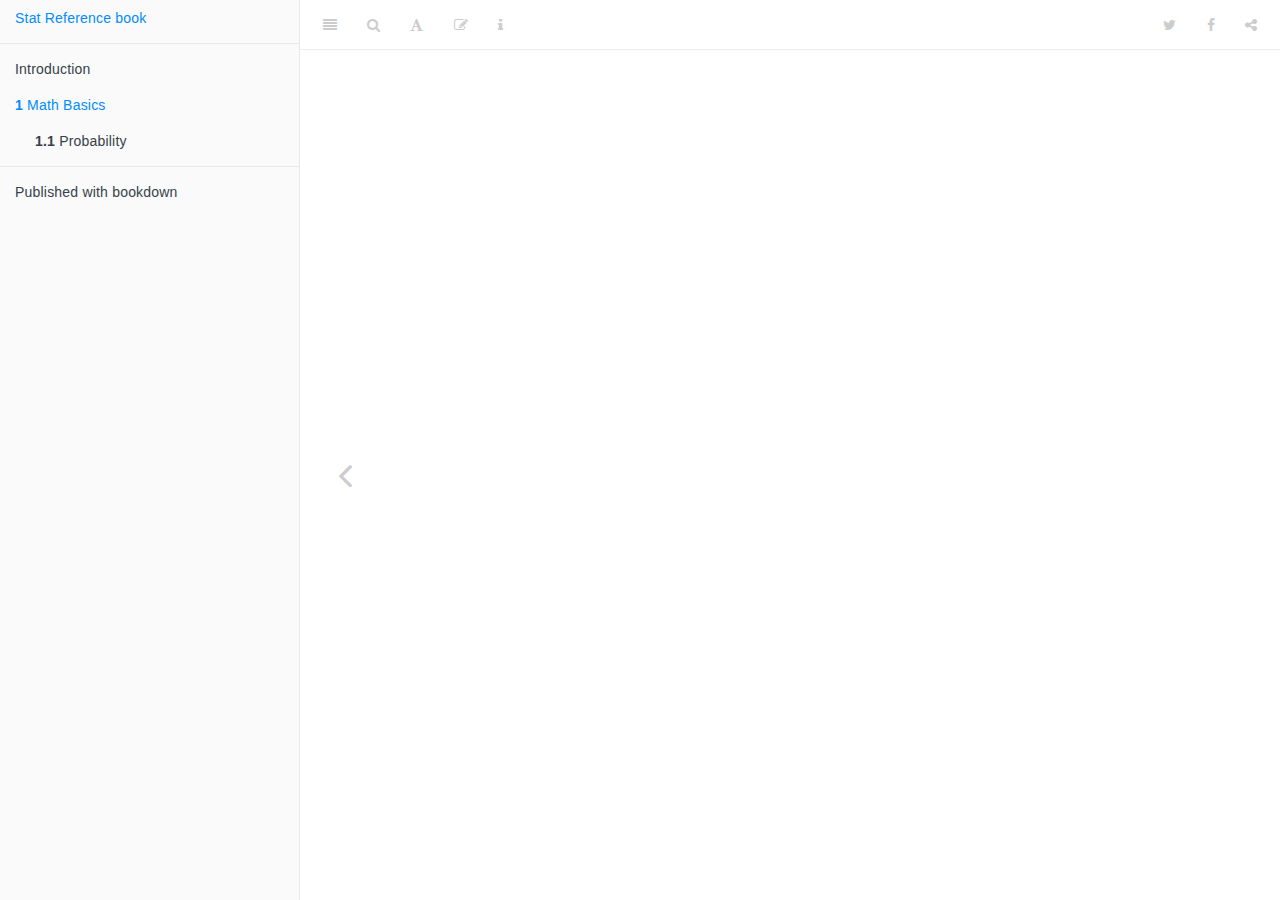
==== docs/Math-basics.html @ d89c7ebc "Math basics start" ====
<!DOCTYPE html>
<html lang="" xml:lang="">
<head>

  <meta charset="utf-8" />
  <meta http-equiv="X-UA-Compatible" content="IE=edge" />
  <title>Chapter 1 Math Basics | Statistics Reference Book</title>
  <meta name="description" content="This is a collection of useful statistics knowledge" />
  <meta name="generator" content="bookdown 0.21 and GitBook 2.6.7" />

  <meta property="og:title" content="Chapter 1 Math Basics | Statistics Reference Book" />
  <meta property="og:type" content="book" />
  
  <meta property="og:image" content="figures/01_cover/Cover.svg" />
  <meta property="og:description" content="This is a collection of useful statistics knowledge" />
  <meta name="github-repo" content="retodomax/Stat_Ref_Book" />

  <meta name="twitter:card" content="summary" />
  <meta name="twitter:title" content="Chapter 1 Math Basics | Statistics Reference Book" />
  
  <meta name="twitter:description" content="This is a collection of useful statistics knowledge" />
  <meta name="twitter:image" content="figures/01_cover/Cover.svg" />

<meta name="author" content="Reto Zihlmann" />


<meta name="date" content="2021-03-18" />

  <meta name="viewport" content="width=device-width, initial-scale=1" />
  <meta name="apple-mobile-web-app-capable" content="yes" />
  <meta name="apple-mobile-web-app-status-bar-style" content="black" />
  
  <link rel="shortcut icon" href="figures/00_icon/icon2.ico" type="image/x-icon" />
<link rel="prev" href="index.html"/>

<script src="libs/jquery-2.2.3/jquery.min.js"></script>
<link href="libs/gitbook-2.6.7/css/style.css" rel="stylesheet" />
<link href="libs/gitbook-2.6.7/css/plugin-table.css" rel="stylesheet" />
<link href="libs/gitbook-2.6.7/css/plugin-bookdown.css" rel="stylesheet" />
<link href="libs/gitbook-2.6.7/css/plugin-highlight.css" rel="stylesheet" />
<link href="libs/gitbook-2.6.7/css/plugin-search.css" rel="stylesheet" />
<link href="libs/gitbook-2.6.7/css/plugin-fontsettings.css" rel="stylesheet" />
<link href="libs/gitbook-2.6.7/css/plugin-clipboard.css" rel="stylesheet" />









<script src="libs/accessible-code-block-0.0.1/empty-anchor.js"></script>
<link href="libs/anchor-sections-1.0/anchor-sections.css" rel="stylesheet" />
<script src="libs/anchor-sections-1.0/anchor-sections.js"></script>
<!––JavaScript code for Show/Hide buttons––>
<!––see: https://web.stanford.edu/~naras/post/toggle-visibility-of-solutions-in-bookdown/––>
<!––and see: https://www.w3schools.com/howto/howto_js_toggle_hide_show.asp––>

<script>
function myFunction(myid) {
  var x = document.getElementById(myid);
  if (x.style.display === "none") {
    x.style.display = "block";
  } else {
    x.style.display = "none";
  }
}
</script>



<link rel="stylesheet" href="style.css" type="text/css" />
</head>

<body>



  <div class="book without-animation with-summary font-size-2 font-family-1" data-basepath=".">

    <div class="book-summary">
      <nav role="navigation">

<ul class="summary">
<li><a href="./">Stat Reference book</a></li>

<li class="divider"></li>
<li class="chapter" data-level="" data-path="index.html"><a href="index.html"><i class="fa fa-check"></i>Introduction</a></li>
<li class="chapter" data-level="1" data-path="Math-basics.html"><a href="Math-basics.html"><i class="fa fa-check"></i><b>1</b> Math Basics</a><ul>
<li class="chapter" data-level="1.1" data-path="Math-basics.html"><a href="Math-basics.html#probability"><i class="fa fa-check"></i><b>1.1</b> Probability</a></li>
</ul></li>
<li class="divider"></li>
<li><a href="https://github.com/rstudio/bookdown" target="blank">Published with bookdown</a></li>

</ul>

      </nav>
    </div>

    <div class="book-body">
      <div class="body-inner">
        <div class="book-header" role="navigation">
          <h1>
            <i class="fa fa-circle-o-notch fa-spin"></i><a href="./">Statistics Reference Book</a>
          </h1>
        </div>

        <div class="page-wrapper" tabindex="-1" role="main">
          <div class="page-inner">

            <section class="normal" id="section-">
<p style="visibility:hidden;">% Tag useful such that part is included but already hidden even before rendering of MathJax
\(
\newcommand{\bm}[1]{\boldsymbol{#1}}
% \newcommand{\bm}[1]{\boldsymbol{\mathbf{#1}}}  % Use this if you prefere upright (not italic) vectors and matrices

% Operators
\newcommand{\tr}{{}^{\intercal}}               % transpose (needs amssymb)
\newcommand{\inv}{^{-1}}                       % inverse
\renewcommand{\d}[1]{\ensuremath{\operatorname{d}\!{#1}}}  % dx
\newcommand{\norm}[1]{\left\lVert#1\right\rVert}           % L2 Norm
\DeclareMathOperator*{\argmin}{arg\, min}
\DeclareMathOperator*{\argmax}{arg\, max}
\DeclareMathOperator{\diag}{diag}

\newcommand{\E}{\mathbf{E}}  % Depreciated: delete as soon as possible... Use \ERW{}

% Matrix
\newcommand{\bigzero}{\mbox{\normalfont\Large\bfseries 0}}  % big zero in matrix
\newcommand{\rvline}{\hspace*{-\arraycolsep}\vline\hspace*{-\arraycolsep}} % vertical bar to separate matrix

% SfS stuff
\newcommand{\iid}{\mbox{ i.i.d. }}
\newcommand{\Xsub}[2]{{#1}_{\mathrm{\scriptscriptstyle #2}}}
\newcommand{\wh}[1]{{}\kern0.1em\widehat{\kern-0.1em#1}{}}

\DeclareMathOperator{\Var}{Var}
\DeclareMathOperator{\Cov}{Cov}
\DeclareMathOperator{\Cor}{Corr}

\newcommand{\ekl}{[}     % Erwartungswert Klammer links
\newcommand{\ekr}{]}     % Erwartungswert Klammer rechts
\newcommand{\ckl}{(}     % (Co)variance Klammer links
\newcommand{\ckr}{)}
\newcommand{\pkl}{(}     % Probability Klammer links
\newcommand{\pkr}{)}
\newcommand{\vkl}{(}     % Verteilungs Klammer links
\newcommand{\vkr}{)}

\newcommand{\ERWSymbol}{\mathbf{E}}  % vorbereitet zum Anpassen an individuelle Styles
\newcommand{\VARSymbol}{\Var}
\newcommand{\COVSymbol}{\Cov}
\newcommand{\CORSymbol}{\Cor}
\DeclareMathOperator{\PRSymbol}{P}
\newcommand{\NormalSymbol}{\mathcal{N}}
\DeclareMathOperator{\BinomialSymbol}{\mathcal{B}} % Binomial
\DeclareMathOperator{\BernoulliSymbol}{\mathcal{B}ernoulli} % Bernoulli
\DeclareMathOperator{\ExponentialSymbol}{Exp}
\DeclareMathOperator{\PoissonSymbol}{Pois}

% die eigentlichen ``Funktionen''
\newcommand{\ERW}[1] {\ERWSymbol \left[ #1 \right]}
\newcommand{\VAR}[1] {\VARSymbol \left( #1 \right)}
\newcommand{\VARH}[1]{\wh\VARSymbol \left( #1 \right)}

\newcommand{\COV}[1] {\COVSymbol \left(#1 \right)}
\newcommand{\COVH}[1] {\wh\COVSymbol \left( #1 \right)}
\newcommand{\COR}[1] {\CORSymbol    \left( #1 \right)}
\newcommand{\CORH}[1] {\wh\CORSymbol \left( #1 \right)}
\newcommand{\PR}[1] {\PRSymbol \! \left( #1 \right)}
\newcommand{\Normal}[1] {\NormalSymbol   \left( #1 \right)}
\newcommand{\Binomial}[1] {\BinomialSymbol    \left( #1 \right)}
\newcommand{\Bernoulli}[1] {\BernoulliSymbol    \left( #1 \right)}
\newcommand{\Exponential}[1] {\ExponentialSymbol    \left( #1 \right)}
\newcommand{\Poisson}[1] {\PoissonSymbol   \left( #1 \right)}

\newcommand{\ERWi}[2]  {\Xsub{\ERWSymbol}{#1}    \left[ #2
    \right]}
\newcommand{\VARi}[2]  {\Xsub{\VARSymbol}{#1}    \left( #2
    \right)}
\newcommand{\VARHi}[2] {\Xsub{\wh\VARSymbol}{#1} \left( #2
    \right)}
\newcommand{\COVi}[2]  {\Xsub{\COVSymbol}{#1}    \left( #2
    \right)}
\newcommand{\COVHi}[2] {\Xsub{\wh\COVSymbol}{#1} \left( #2
    \right)}
\newcommand{\CORi}[2]  {\Xsub{\CORSymbol}{#1}    \left( #2
    \right)}
\newcommand{\CORHi}[2] {\Xsub{\wh\CORSymbol}{#1} \left( #2
    \right)}
\newcommand{\PRi}[2]   {\Xsub{\PRSymbol}{#1}     \left( #2
    \right)}
\newcommand{\Normali}[2]      {\Xsub{\NormalSymbol}{#1}   \left( #2
    \right)}
\newcommand{\Binomiali}[2]    {\Xsub{\BinomialSymbol}{#1}    \left( #2
    \right)}
\newcommand{\Bernoullii}[2]   {\Xsub{\BernoulliSymbol}{#1}    \left( #2
    \right)}
\newcommand{\Exponentiali}[2] {\Xsub{\ExponentialSymbol}{#1}    \left( #2
    \right)}
\newcommand{\Poissoni}[2]     {\Xsub{\PoissonSymbol}{#1}   \left( #2
    \right)}

\)
</p>
<div id="Math-basics" class="section level1">
<h1><span class="header-section-number">Chapter 1</span> Math Basics</h1>
<div id="probability" class="section level2">
<h2><span class="header-section-number">1.1</span> Probability</h2>
<ul>
<li><span class="math inline">\(\VAR{X} = 1\)</span></li>
</ul>

</div>
</div>
            </section>

          </div>
        </div>
      </div>
<a href="index.html" class="navigation navigation-prev navigation-unique" aria-label="Previous page"><i class="fa fa-angle-left"></i></a>

    </div>
  </div>
<script src="libs/gitbook-2.6.7/js/app.min.js"></script>
<script src="libs/gitbook-2.6.7/js/lunr.js"></script>
<script src="libs/gitbook-2.6.7/js/clipboard.min.js"></script>
<script src="libs/gitbook-2.6.7/js/plugin-search.js"></script>
<script src="libs/gitbook-2.6.7/js/plugin-sharing.js"></script>
<script src="libs/gitbook-2.6.7/js/plugin-fontsettings.js"></script>
<script src="libs/gitbook-2.6.7/js/plugin-bookdown.js"></script>
<script src="libs/gitbook-2.6.7/js/jquery.highlight.js"></script>
<script src="libs/gitbook-2.6.7/js/plugin-clipboard.js"></script>
<script>
gitbook.require(["gitbook"], function(gitbook) {
gitbook.start({
"sharing": {
"github": false,
"facebook": true,
"twitter": true,
"linkedin": false,
"weibo": false,
"instapaper": false,
"vk": false,
"all": ["facebook", "twitter", "linkedin", "weibo", "instapaper"]
},
"fontsettings": {
"theme": "white",
"family": "sans",
"size": 1
},
"edit": {
"link": "https://github.com/retodomax/Stat_Ref_Book/edit/main/01-intro.Rmd",
"text": "Edit"
},
"history": {
"link": null,
"text": null
},
"view": {
"link": null,
"text": null
},
"download": null,
"toc": {
"collapse": "section"
}
});
});
</script>

<!-- dynamically load mathjax for compatibility with self-contained -->
<script>
  (function () {
    var script = document.createElement("script");
    script.type = "text/javascript";
    var src = "true";
    if (src === "" || src === "true") src = "https://mathjax.rstudio.com/latest/MathJax.js?config=TeX-MML-AM_CHTML";
    if (location.protocol !== "file:")
      if (/^https?:/.test(src))
        src = src.replace(/^https?:/, '');
    script.src = src;
    document.getElementsByTagName("head")[0].appendChild(script);
  })();
</script>
</body>

</html>
---- docs/libs/gitbook-2.6.7/css/style.css ----
/*! normalize.css v2.1.0 | MIT License | git.io/normalize */img,legend{border:0}*,.fa{-webkit-font-smoothing:antialiased}.fa-ul>li,sub,sup{position:relative}.book .book-body .page-wrapper .page-inner section.normal hr:after,.book-langs-index .inner .languages:after,.buttons:after,.dropdown-menu .buttons:after{clear:both}body,html{-ms-text-size-adjust:100%;-webkit-text-size-adjust:100%}article,aside,details,figcaption,figure,footer,header,hgroup,main,nav,section,summary{display:block}audio,canvas,video{display:inline-block}.hidden,[hidden]{display:none}audio:not([controls]){display:none;height:0}html{font-family:sans-serif}body,figure{margin:0}a:focus{outline:dotted thin}a:active,a:hover{outline:0}h1{font-size:2em;margin:.67em 0}abbr[title]{border-bottom:1px dotted}b,strong{font-weight:700}dfn{font-style:italic}hr{-moz-box-sizing:content-box;box-sizing:content-box;height:0}mark{background:#ff0;color:#000}code,kbd,pre,samp{font-family:monospace,serif;font-size:1em}pre{white-space:pre-wrap}q{quotes:"\201C" "\201D" "\2018" "\2019"}small{font-size:80%}sub,sup{font-size:75%;line-height:0;vertical-align:baseline}sup{top:-.5em}sub{bottom:-.25em}svg:not(:root){overflow:hidden}fieldset{border:1px solid silver;margin:0 2px;padding:.35em .625em .75em}legend{padding:0}button,input,select,textarea{font-family:inherit;font-size:100%;margin:0}button,input{line-height:normal}button,select{text-transform:none}button,html input[type=button],input[type=reset],input[type=submit]{-webkit-appearance:button;cursor:pointer}button[disabled],html input[disabled]{cursor:default}input[type=checkbox],input[type=radio]{box-sizing:border-box;padding:0}input[type=search]{-webkit-appearance:textfield;-moz-box-sizing:content-box;-webkit-box-sizing:content-box;box-sizing:content-box}input[type=search]::-webkit-search-cancel-button{margin-right:10px;}button::-moz-focus-inner,input::-moz-focus-inner{border:0;padding:0}textarea{overflow:auto;vertical-align:top}table{border-collapse:collapse;border-spacing:0}/*!
 * Preboot v2
 *
 * Open sourced under MIT license by @mdo.
 * Some variables and mixins from Bootstrap (Apache 2 license).
 */.link-inherit,.link-inherit:focus,.link-inherit:hover{color:inherit}.fa,.fa-stack{display:inline-block}/*!
 *  Font Awesome 4.1.0 by @davegandy - http://fontawesome.io - @fontawesome
 *  License - http://fontawesome.io/license (Font: SIL OFL 1.1, CSS: MIT License)
 */@font-face{font-family:FontAwesome;src:url(./fontawesome/fontawesome-webfont.ttf?v=4.1.0) format('truetype');font-weight:400;font-style:normal}.fa{font-family:FontAwesome;font-style:normal;font-weight:400;line-height:1;-moz-osx-font-smoothing:grayscale}.book .book-header,.book .book-summary{font-family:"Helvetica Neue",Helvetica,Arial,sans-serif}.fa-lg{font-size:1.33333333em;line-height:.75em;vertical-align:-15%}.fa-2x{font-size:2em}.fa-3x{font-size:3em}.fa-4x{font-size:4em}.fa-5x{font-size:5em}.fa-fw{width:1.28571429em;text-align:center}.fa-ul{padding-left:0;margin-left:2.14285714em;list-style-type:none}.fa-li{position:absolute;left:-2.14285714em;width:2.14285714em;top:.14285714em;text-align:center}.fa-li.fa-lg{left:-1.85714286em}.fa-border{padding:.2em .25em .15em;border:.08em solid #eee;border-radius:.1em}.pull-right{float:right}.pull-left{float:left}.fa.pull-left{margin-right:.3em}.fa.pull-right{margin-left:.3em}.fa-spin{-webkit-animation:spin 2s infinite linear;-moz-animation:spin 2s infinite linear;-o-animation:spin 2s infinite linear;animation:spin 2s infinite linear}@-moz-keyframes spin{0%{-moz-transform:rotate(0)}100%{-moz-transform:rotate(359deg)}}@-webkit-keyframes spin{0%{-webkit-transform:rotate(0)}100%{-webkit-transform:rotate(359deg)}}@-o-keyframes spin{0%{-o-transform:rotate(0)}100%{-o-transform:rotate(359deg)}}@keyframes spin{0%{-webkit-transform:rotate(0);transform:rotate(0)}100%{-webkit-transform:rotate(359deg);transform:rotate(359deg)}}.fa-rotate-90{filter:progid:DXImageTransform.Microsoft.BasicImage(rotation=1);-webkit-transform:rotate(90deg);-moz-transform:rotate(90deg);-ms-transform:rotate(90deg);-o-transform:rotate(90deg);transform:rotate(90deg)}.fa-rotate-180{filter:progid:DXImageTransform.Microsoft.BasicImage(rotation=2);-webkit-transform:rotate(180deg);-moz-transform:rotate(180deg);-ms-transform:rotate(180deg);-o-transform:rotate(180deg);transform:rotate(180deg)}.fa-rotate-270{filter:progid:DXImageTransform.Microsoft.BasicImage(rotation=3);-webkit-transform:rotate(270deg);-moz-transform:rotate(270deg);-ms-transform:rotate(270deg);-o-transform:rotate(270deg);transform:rotate(270deg)}.fa-flip-horizontal{filter:progid:DXImageTransform.Microsoft.BasicImage(rotation=0, mirror=1);-webkit-transform:scale(-1,1);-moz-transform:scale(-1,1);-ms-transform:scale(-1,1);-o-transform:scale(-1,1);transform:scale(-1,1)}.fa-flip-vertical{filter:progid:DXImageTransform.Microsoft.BasicImage(rotation=2, mirror=1);-webkit-transform:scale(1,-1);-moz-transform:scale(1,-1);-ms-transform:scale(1,-1);-o-transform:scale(1,-1);transform:scale(1,-1)}.fa-stack{position:relative;width:2em;height:2em;line-height:2em;vertical-align:middle}.fa-stack-1x,.fa-stack-2x{position:absolute;left:0;width:100%;text-align:center}.fa-stack-1x{line-height:inherit}.fa-stack-2x{font-size:2em}.fa-inverse{color:#fff}.fa-glass:before{content:"\f000"}.fa-music:before{content:"\f001"}.fa-search:before{content:"\f002"}.fa-envelope-o:before{content:"\f003"}.fa-heart:before{content:"\f004"}.fa-star:before{content:"\f005"}.fa-star-o:before{content:"\f006"}.fa-user:before{content:"\f007"}.fa-film:before{content:"\f008"}.fa-th-large:before{content:"\f009"}.fa-th:before{content:"\f00a"}.fa-th-list:before{content:"\f00b"}.fa-check:before{content:"\f00c"}.fa-times:before{content:"\f00d"}.fa-search-plus:before{content:"\f00e"}.fa-search-minus:before{content:"\f010"}.fa-power-off:before{content:"\f011"}.fa-signal:before{content:"\f012"}.fa-cog:before,.fa-gear:before{content:"\f013"}.fa-trash-o:before{content:"\f014"}.fa-home:before{content:"\f015"}.fa-file-o:before{content:"\f016"}.fa-clock-o:before{content:"\f017"}.fa-road:before{content:"\f018"}.fa-download:before{content:"\f019"}.fa-arrow-circle-o-down:before{content:"\f01a"}.fa-arrow-circle-o-up:before{content:"\f01b"}.fa-inbox:before{content:"\f01c"}.fa-play-circle-o:before{content:"\f01d"}.fa-repeat:before,.fa-rotate-right:before{content:"\f01e"}.fa-refresh:before{content:"\f021"}.fa-list-alt:before{content:"\f022"}.fa-lock:before{content:"\f023"}.fa-flag:before{content:"\f024"}.fa-headphones:before{content:"\f025"}.fa-volume-off:before{content:"\f026"}.fa-volume-down:before{content:"\f027"}.fa-volume-up:before{content:"\f028"}.fa-qrcode:before{content:"\f029"}.fa-barcode:before{content:"\f02a"}.fa-tag:before{content:"\f02b"}.fa-tags:before{content:"\f02c"}.fa-book:before{content:"\f02d"}.fa-bookmark:before{content:"\f02e"}.fa-print:before{content:"\f02f"}.fa-camera:before{content:"\f030"}.fa-font:before{content:"\f031"}.fa-bold:before{content:"\f032"}.fa-italic:before{content:"\f033"}.fa-text-height:before{content:"\f034"}.fa-text-width:before{content:"\f035"}.fa-align-left:before{content:"\f036"}.fa-align-center:before{content:"\f037"}.fa-align-right:before{content:"\f038"}.fa-align-justify:before{content:"\f039"}.fa-list:before{content:"\f03a"}.fa-dedent:before,.fa-outdent:before{content:"\f03b"}.fa-indent:before{content:"\f03c"}.fa-video-camera:before{content:"\f03d"}.fa-image:before,.fa-photo:before,.fa-picture-o:before{content:"\f03e"}.fa-pencil:before{content:"\f040"}.fa-map-marker:before{content:"\f041"}.fa-adjust:before{content:"\f042"}.fa-tint:before{content:"\f043"}.fa-edit:before,.fa-pencil-square-o:before{content:"\f044"}.fa-share-square-o:before{content:"\f045"}.fa-check-square-o:before{content:"\f046"}.fa-arrows:before{content:"\f047"}.fa-step-backward:before{content:"\f048"}.fa-fast-backward:before{content:"\f049"}.fa-backward:before{content:"\f04a"}.fa-play:before{content:"\f04b"}.fa-pause:before{content:"\f04c"}.fa-stop:before{content:"\f04d"}.fa-forward:before{content:"\f04e"}.fa-fast-forward:before{content:"\f050"}.fa-step-forward:before{content:"\f051"}.fa-eject:before{content:"\f052"}.fa-chevron-left:before{content:"\f053"}.fa-chevron-right:before{content:"\f054"}.fa-plus-circle:before{content:"\f055"}.fa-minus-circle:before{content:"\f056"}.fa-times-circle:before{content:"\f057"}.fa-check-circle:before{content:"\f058"}.fa-question-circle:before{content:"\f059"}.fa-info-circle:before{content:"\f05a"}.fa-crosshairs:before{content:"\f05b"}.fa-times-circle-o:before{content:"\f05c"}.fa-check-circle-o:before{content:"\f05d"}.fa-ban:before{content:"\f05e"}.fa-arrow-left:before{content:"\f060"}.fa-arrow-right:before{content:"\f061"}.fa-arrow-up:before{content:"\f062"}.fa-arrow-down:before{content:"\f063"}.fa-mail-forward:before,.fa-share:before{content:"\f064"}.fa-expand:before{content:"\f065"}.fa-compress:before{content:"\f066"}.fa-plus:before{content:"\f067"}.fa-minus:before{content:"\f068"}.fa-asterisk:before{content:"\f069"}.fa-exclamation-circle:before{content:"\f06a"}.fa-gift:before{content:"\f06b"}.fa-leaf:before{content:"\f06c"}.fa-fire:before{content:"\f06d"}.fa-eye:before{content:"\f06e"}.fa-eye-slash:before{content:"\f070"}.fa-exclamation-triangle:before,.fa-warning:before{content:"\f071"}.fa-plane:before{content:"\f072"}.fa-calendar:before{content:"\f073"}.fa-random:before{content:"\f074"}.fa-comment:before{content:"\f075"}.fa-magnet:before{content:"\f076"}.fa-chevron-up:before{content:"\f077"}.fa-chevron-down:before{content:"\f078"}.fa-retweet:before{content:"\f079"}.fa-shopping-cart:before{content:"\f07a"}.fa-folder:before{content:"\f07b"}.fa-folder-open:before{content:"\f07c"}.fa-arrows-v:before{content:"\f07d"}.fa-arrows-h:before{content:"\f07e"}.fa-bar-chart-o:before{content:"\f080"}.fa-twitter-square:before{content:"\f081"}.fa-facebook-square:before{content:"\f082"}.fa-camera-retro:before{content:"\f083"}.fa-key:before{content:"\f084"}.fa-cogs:before,.fa-gears:before{content:"\f085"}.fa-comments:before{content:"\f086"}.fa-thumbs-o-up:before{content:"\f087"}.fa-thumbs-o-down:before{content:"\f088"}.fa-star-half:before{content:"\f089"}.fa-heart-o:before{content:"\f08a"}.fa-sign-out:before{content:"\f08b"}.fa-linkedin-square:before{content:"\f08c"}.fa-thumb-tack:before{content:"\f08d"}.fa-external-link:before{content:"\f08e"}.fa-sign-in:before{content:"\f090"}.fa-trophy:before{content:"\f091"}.fa-github-square:before{content:"\f092"}.fa-upload:before{content:"\f093"}.fa-lemon-o:before{content:"\f094"}.fa-phone:before{content:"\f095"}.fa-square-o:before{content:"\f096"}.fa-bookmark-o:before{content:"\f097"}.fa-phone-square:before{content:"\f098"}.fa-twitter:before{content:"\f099"}.fa-facebook:before{content:"\f09a"}.fa-github:before{content:"\f09b"}.fa-unlock:before{content:"\f09c"}.fa-credit-card:before{content:"\f09d"}.fa-rss:before{content:"\f09e"}.fa-hdd-o:before{content:"\f0a0"}.fa-bullhorn:before{content:"\f0a1"}.fa-bell:before{content:"\f0f3"}.fa-certificate:before{content:"\f0a3"}.fa-hand-o-right:before{content:"\f0a4"}.fa-hand-o-left:before{content:"\f0a5"}.fa-hand-o-up:before{content:"\f0a6"}.fa-hand-o-down:before{content:"\f0a7"}.fa-arrow-circle-left:before{content:"\f0a8"}.fa-arrow-circle-right:before{content:"\f0a9"}.fa-arrow-circle-up:before{content:"\f0aa"}.fa-arrow-circle-down:before{content:"\f0ab"}.fa-globe:before{content:"\f0ac"}.fa-wrench:before{content:"\f0ad"}.fa-tasks:before{content:"\f0ae"}.fa-filter:before{content:"\f0b0"}.fa-briefcase:before{content:"\f0b1"}.fa-arrows-alt:before{content:"\f0b2"}.fa-group:before,.fa-users:before{content:"\f0c0"}.fa-chain:before,.fa-link:before{content:"\f0c1"}.fa-cloud:before{content:"\f0c2"}.fa-flask:before{content:"\f0c3"}.fa-cut:before,.fa-scissors:before{content:"\f0c4"}.fa-copy:before,.fa-files-o:before{content:"\f0c5"}.fa-paperclip:before{content:"\f0c6"}.fa-floppy-o:before,.fa-save:before{content:"\f0c7"}.fa-square:before{content:"\f0c8"}.fa-bars:before,.fa-navicon:before,.fa-reorder:before{content:"\f0c9"}.fa-list-ul:before{content:"\f0ca"}.fa-list-ol:before{content:"\f0cb"}.fa-strikethrough:before{content:"\f0cc"}.fa-underline:before{content:"\f0cd"}.fa-table:before{content:"\f0ce"}.fa-magic:before{content:"\f0d0"}.fa-truck:before{content:"\f0d1"}.fa-pinterest:before{content:"\f0d2"}.fa-pinterest-square:before{content:"\f0d3"}.fa-google-plus-square:before{content:"\f0d4"}.fa-google-plus:before{content:"\f0d5"}.fa-money:before{content:"\f0d6"}.fa-caret-down:before{content:"\f0d7"}.fa-caret-up:before{content:"\f0d8"}.fa-caret-left:before{content:"\f0d9"}.fa-caret-right:before{content:"\f0da"}.fa-columns:before{content:"\f0db"}.fa-sort:before,.fa-unsorted:before{content:"\f0dc"}.fa-sort-desc:before,.fa-sort-down:before{content:"\f0dd"}.fa-sort-asc:before,.fa-sort-up:before{content:"\f0de"}.fa-envelope:before{content:"\f0e0"}.fa-linkedin:before{content:"\f0e1"}.fa-rotate-left:before,.fa-undo:before{content:"\f0e2"}.fa-gavel:before,.fa-legal:before{content:"\f0e3"}.fa-dashboard:before,.fa-tachometer:before{content:"\f0e4"}.fa-comment-o:before{content:"\f0e5"}.fa-comments-o:before{content:"\f0e6"}.fa-bolt:before,.fa-flash:before{content:"\f0e7"}.fa-sitemap:before{content:"\f0e8"}.fa-umbrella:before{content:"\f0e9"}.fa-clipboard:before,.fa-paste:before{content:"\f0ea"}.fa-lightbulb-o:before{content:"\f0eb"}.fa-exchange:before{content:"\f0ec"}.fa-cloud-download:before{content:"\f0ed"}.fa-cloud-upload:before{content:"\f0ee"}.fa-user-md:before{content:"\f0f0"}.fa-stethoscope:before{content:"\f0f1"}.fa-suitcase:before{content:"\f0f2"}.fa-bell-o:before{content:"\f0a2"}.fa-coffee:before{content:"\f0f4"}.fa-cutlery:before{content:"\f0f5"}.fa-file-text-o:before{content:"\f0f6"}.fa-building-o:before{content:"\f0f7"}.fa-hospital-o:before{content:"\f0f8"}.fa-ambulance:before{content:"\f0f9"}.fa-medkit:before{content:"\f0fa"}.fa-fighter-jet:before{content:"\f0fb"}.fa-beer:before{content:"\f0fc"}.fa-h-square:before{content:"\f0fd"}.fa-plus-square:before{content:"\f0fe"}.fa-angle-double-left:before{content:"\f100"}.fa-angle-double-right:before{content:"\f101"}.fa-angle-double-up:before{content:"\f102"}.fa-angle-double-down:before{content:"\f103"}.fa-angle-left:before{content:"\f104"}.fa-angle-right:before{content:"\f105"}.fa-angle-up:before{content:"\f106"}.fa-angle-down:before{content:"\f107"}.fa-desktop:before{content:"\f108"}.fa-laptop:before{content:"\f109"}.fa-tablet:before{content:"\f10a"}.fa-mobile-phone:before,.fa-mobile:before{content:"\f10b"}.fa-circle-o:before{content:"\f10c"}.fa-quote-left:before{content:"\f10d"}.fa-quote-right:before{content:"\f10e"}.fa-spinner:before{content:"\f110"}.fa-circle:before{content:"\f111"}.fa-mail-reply:before,.fa-reply:before{content:"\f112"}.fa-github-alt:before{content:"\f113"}.fa-folder-o:before{content:"\f114"}.fa-folder-open-o:before{content:"\f115"}.fa-smile-o:before{content:"\f118"}.fa-frown-o:before{content:"\f119"}.fa-meh-o:before{content:"\f11a"}.fa-gamepad:before{content:"\f11b"}.fa-keyboard-o:before{content:"\f11c"}.fa-flag-o:before{content:"\f11d"}.fa-flag-checkered:before{content:"\f11e"}.fa-terminal:before{content:"\f120"}.fa-code:before{content:"\f121"}.fa-mail-reply-all:before,.fa-reply-all:before{content:"\f122"}.fa-star-half-empty:before,.fa-star-half-full:before,.fa-star-half-o:before{content:"\f123"}.fa-location-arrow:before{content:"\f124"}.fa-crop:before{content:"\f125"}.fa-code-fork:before{content:"\f126"}.fa-chain-broken:before,.fa-unlink:before{content:"\f127"}.fa-question:before{content:"\f128"}.fa-info:before{content:"\f129"}.fa-exclamation:before{content:"\f12a"}.fa-superscript:before{content:"\f12b"}.fa-subscript:before{content:"\f12c"}.fa-eraser:before{content:"\f12d"}.fa-puzzle-piece:before{content:"\f12e"}.fa-microphone:before{content:"\f130"}.fa-microphone-slash:before{content:"\f131"}.fa-shield:before{content:"\f132"}.fa-calendar-o:before{content:"\f133"}.fa-fire-extinguisher:before{content:"\f134"}.fa-rocket:before{content:"\f135"}.fa-maxcdn:before{content:"\f136"}.fa-chevron-circle-left:before{content:"\f137"}.fa-chevron-circle-right:before{content:"\f138"}.fa-chevron-circle-up:before{content:"\f139"}.fa-chevron-circle-down:before{content:"\f13a"}.fa-html5:before{content:"\f13b"}.fa-css3:before{content:"\f13c"}.fa-anchor:before{content:"\f13d"}.fa-unlock-alt:before{content:"\f13e"}.fa-bullseye:before{content:"\f140"}.fa-ellipsis-h:before{content:"\f141"}.fa-ellipsis-v:before{content:"\f142"}.fa-rss-square:before{content:"\f143"}.fa-play-circle:before{content:"\f144"}.fa-ticket:before{content:"\f145"}.fa-minus-square:before{content:"\f146"}.fa-minus-square-o:before{content:"\f147"}.fa-level-up:before{content:"\f148"}.fa-level-down:before{content:"\f149"}.fa-check-square:before{content:"\f14a"}.fa-pencil-square:before{content:"\f14b"}.fa-external-link-square:before{content:"\f14c"}.fa-share-square:before{content:"\f14d"}.fa-compass:before{content:"\f14e"}.fa-caret-square-o-down:before,.fa-toggle-down:before{content:"\f150"}.fa-caret-square-o-up:before,.fa-toggle-up:before{content:"\f151"}.fa-caret-square-o-right:before,.fa-toggle-right:before{content:"\f152"}.fa-eur:before,.fa-euro:before{content:"\f153"}.fa-gbp:before{content:"\f154"}.fa-dollar:before,.fa-usd:before{content:"\f155"}.fa-inr:before,.fa-rupee:before{content:"\f156"}.fa-cny:before,.fa-jpy:before,.fa-rmb:before,.fa-yen:before{content:"\f157"}.fa-rouble:before,.fa-rub:before,.fa-ruble:before{content:"\f158"}.fa-krw:before,.fa-won:before{content:"\f159"}.fa-bitcoin:before,.fa-btc:before{content:"\f15a"}.fa-file:before{content:"\f15b"}.fa-file-text:before{content:"\f15c"}.fa-sort-alpha-asc:before{content:"\f15d"}.fa-sort-alpha-desc:before{content:"\f15e"}.fa-sort-amount-asc:before{content:"\f160"}.fa-sort-amount-desc:before{content:"\f161"}.fa-sort-numeric-asc:before{content:"\f162"}.fa-sort-numeric-desc:before{content:"\f163"}.fa-thumbs-up:before{content:"\f164"}.fa-thumbs-down:before{content:"\f165"}.fa-youtube-square:before{content:"\f166"}.fa-youtube:before{content:"\f167"}.fa-xing:before{content:"\f168"}.fa-xing-square:before{content:"\f169"}.fa-youtube-play:before{content:"\f16a"}.fa-dropbox:before{content:"\f16b"}.fa-stack-overflow:before{content:"\f16c"}.fa-instagram:before{content:"\f16d"}.fa-flickr:before{content:"\f16e"}.fa-adn:before{content:"\f170"}.fa-bitbucket:before{content:"\f171"}.fa-bitbucket-square:before{content:"\f172"}.fa-tumblr:before{content:"\f173"}.fa-tumblr-square:before{content:"\f174"}.fa-long-arrow-down:before{content:"\f175"}.fa-long-arrow-up:before{content:"\f176"}.fa-long-arrow-left:before{content:"\f177"}.fa-long-arrow-right:before{content:"\f178"}.fa-apple:before{content:"\f179"}.fa-windows:before{content:"\f17a"}.fa-android:before{content:"\f17b"}.fa-linux:before{content:"\f17c"}.fa-dribbble:before{content:"\f17d"}.fa-skype:before{content:"\f17e"}.fa-foursquare:before{content:"\f180"}.fa-trello:before{content:"\f181"}.fa-female:before{content:"\f182"}.fa-male:before{content:"\f183"}.fa-gittip:before{content:"\f184"}.fa-sun-o:before{content:"\f185"}.fa-moon-o:before{content:"\f186"}.fa-archive:before{content:"\f187"}.fa-bug:before{content:"\f188"}.fa-vk:before{content:"\f189"}.fa-weibo:before{content:"\f18a"}.fa-renren:before{content:"\f18b"}.fa-pagelines:before{content:"\f18c"}.fa-stack-exchange:before{content:"\f18d"}.fa-arrow-circle-o-right:before{content:"\f18e"}.fa-arrow-circle-o-left:before{content:"\f190"}.fa-caret-square-o-left:before,.fa-toggle-left:before{content:"\f191"}.fa-dot-circle-o:before{content:"\f192"}.fa-wheelchair:before{content:"\f193"}.fa-vimeo-square:before{content:"\f194"}.fa-try:before,.fa-turkish-lira:before{content:"\f195"}.fa-plus-square-o:before{content:"\f196"}.fa-space-shuttle:before{content:"\f197"}.fa-slack:before{content:"\f198"}.fa-envelope-square:before{content:"\f199"}.fa-wordpress:before{content:"\f19a"}.fa-openid:before{content:"\f19b"}.fa-bank:before,.fa-institution:before,.fa-university:before{content:"\f19c"}.fa-graduation-cap:before,.fa-mortar-board:before{content:"\f19d"}.fa-yahoo:before{content:"\f19e"}.fa-google:before{content:"\f1a0"}.fa-reddit:before{content:"\f1a1"}.fa-reddit-square:before{content:"\f1a2"}.fa-stumbleupon-circle:before{content:"\f1a3"}.fa-stumbleupon:before{content:"\f1a4"}.fa-delicious:before{content:"\f1a5"}.fa-digg:before{content:"\f1a6"}.fa-pied-piper-square:before,.fa-pied-piper:before{content:"\f1a7"}.fa-pied-piper-alt:before{content:"\f1a8"}.fa-drupal:before{content:"\f1a9"}.fa-joomla:before{content:"\f1aa"}.fa-language:before{content:"\f1ab"}.fa-fax:before{content:"\f1ac"}.fa-building:before{content:"\f1ad"}.fa-child:before{content:"\f1ae"}.fa-paw:before{content:"\f1b0"}.fa-spoon:before{content:"\f1b1"}.fa-cube:before{content:"\f1b2"}.fa-cubes:before{content:"\f1b3"}.fa-behance:before{content:"\f1b4"}.fa-behance-square:before{content:"\f1b5"}.fa-steam:before{content:"\f1b6"}.fa-steam-square:before{content:"\f1b7"}.fa-recycle:before{content:"\f1b8"}.fa-automobile:before,.fa-car:before{content:"\f1b9"}.fa-cab:before,.fa-taxi:before{content:"\f1ba"}.fa-tree:before{content:"\f1bb"}.fa-spotify:before{content:"\f1bc"}.fa-deviantart:before{content:"\f1bd"}.fa-soundcloud:before{content:"\f1be"}.fa-database:before{content:"\f1c0"}.fa-file-pdf-o:before{content:"\f1c1"}.fa-file-word-o:before{content:"\f1c2"}.fa-file-excel-o:before{content:"\f1c3"}.fa-file-powerpoint-o:before{content:"\f1c4"}.fa-file-image-o:before,.fa-file-photo-o:before,.fa-file-picture-o:before{content:"\f1c5"}.fa-file-archive-o:before,.fa-file-zip-o:before{content:"\f1c6"}.fa-file-audio-o:before,.fa-file-sound-o:before{content:"\f1c7"}.fa-file-movie-o:before,.fa-file-video-o:before{content:"\f1c8"}.fa-file-code-o:before{content:"\f1c9"}.fa-vine:before{content:"\f1ca"}.fa-codepen:before{content:"\f1cb"}.fa-jsfiddle:before{content:"\f1cc"}.fa-life-bouy:before,.fa-life-ring:before,.fa-life-saver:before,.fa-support:before{content:"\f1cd"}.fa-circle-o-notch:before{content:"\f1ce"}.fa-ra:before,.fa-rebel:before{content:"\f1d0"}.fa-empire:before,.fa-ge:before{content:"\f1d1"}.fa-git-square:before{content:"\f1d2"}.fa-git:before{content:"\f1d3"}.fa-hacker-news:before{content:"\f1d4"}.fa-tencent-weibo:before{content:"\f1d5"}.fa-qq:before{content:"\f1d6"}.fa-wechat:before,.fa-weixin:before{content:"\f1d7"}.fa-paper-plane:before,.fa-send:before{content:"\f1d8"}.fa-paper-plane-o:before,.fa-send-o:before{content:"\f1d9"}.fa-history:before{content:"\f1da"}.fa-circle-thin:before{content:"\f1db"}.fa-header:before{content:"\f1dc"}.fa-paragraph:before{content:"\f1dd"}.fa-sliders:before{content:"\f1de"}.fa-share-alt:before{content:"\f1e0"}.fa-share-alt-square:before{content:"\f1e1"}.fa-bomb:before{content:"\f1e2"}.book-langs-index{width:100%;height:100%;padding:40px 0;margin:0;overflow:auto}@media (max-width:600px){.book-langs-index{padding:0}}.book-langs-index .inner{max-width:600px;width:100%;margin:0 auto;padding:30px;background:#fff;border-radius:3px}.book-langs-index .inner h3{margin:0}.book-langs-index .inner .languages{list-style:none;padding:20px 30px;margin-top:20px;border-top:1px solid #eee}.book-langs-index .inner .languages:after,.book-langs-index .inner .languages:before{content:" ";display:table;line-height:0}.book-langs-index .inner .languages li{width:50%;float:left;padding:10px 5px;font-size:16px}@media (max-width:600px){.book-langs-index .inner .languages li{width:100%;max-width:100%}}.book .book-header{overflow:visible;height:50px;padding:0 8px;z-index:2;font-size:.85em;color:#7e888b;background:0 0}.book .book-header .btn{display:block;height:50px;padding:0 15px;border-bottom:none;color:#ccc;text-transform:uppercase;line-height:50px;-webkit-box-shadow:none!important;box-shadow:none!important;position:relative;font-size:14px}.book .book-header .btn:hover{position:relative;text-decoration:none;color:#444;background:0 0}.book .book-header h1{margin:0;font-size:20px;font-weight:200;text-align:center;line-height:50px;opacity:0;padding-left:200px;padding-right:200px;-webkit-transition:opacity .2s ease;-moz-transition:opacity .2s ease;-o-transition:opacity .2s ease;transition:opacity .2s ease;overflow:hidden;text-overflow:ellipsis;white-space:nowrap}.book .book-header h1 a,.book .book-header h1 a:hover{color:inherit;text-decoration:none}@media (max-width:1000px){.book .book-header h1{display:none}}.book .book-header h1 i{display:none}.book .book-header:hover h1{opacity:1}.book.is-loading .book-header h1 i{display:inline-block}.book.is-loading .book-header h1 a{display:none}.dropdown{position:relative}.dropdown-menu{position:absolute;top:100%;left:0;z-index:100;display:none;float:left;min-width:160px;padding:0;margin:2px 0 0;list-style:none;font-size:14px;background-color:#fafafa;border:1px solid rgba(0,0,0,.07);border-radius:1px;-webkit-box-shadow:0 6px 12px rgba(0,0,0,.175);box-shadow:0 6px 12px rgba(0,0,0,.175);background-clip:padding-box}.dropdown-menu.open{display:block}.dropdown-menu.dropdown-left{left:auto;right:4%}.dropdown-menu.dropdown-left .dropdown-caret{right:14px;left:auto}.dropdown-menu .dropdown-caret{position:absolute;top:-8px;left:14px;width:18px;height:10px;float:left;overflow:hidden}.dropdown-menu .dropdown-caret .caret-inner,.dropdown-menu .dropdown-caret .caret-outer{display:inline-block;top:0;border-left:9px solid transparent;border-right:9px solid transparent;position:absolute}.dropdown-menu .dropdown-caret .caret-outer{border-bottom:9px solid rgba(0,0,0,.1);height:auto;left:0;width:auto;margin-left:-1px}.dropdown-menu .dropdown-caret .caret-inner{margin-top:-1px;top:1px;border-bottom:9px solid #fafafa}.dropdown-menu .buttons{border-bottom:1px solid rgba(0,0,0,.07)}.dropdown-menu .buttons:after,.dropdown-menu .buttons:before{content:" ";display:table;line-height:0}.dropdown-menu .buttons:last-child{border-bottom:none}.dropdown-menu .buttons .button{border:0;background-color:transparent;color:#a6a6a6;width:100%;text-align:center;float:left;line-height:1.42857143;padding:8px 4px}.alert,.dropdown-menu .buttons .button:hover{color:#444}.dropdown-menu .buttons .button:focus,.dropdown-menu .buttons .button:hover{outline:0}.dropdown-menu .buttons .button.size-2{width:50%}.dropdown-menu .buttons .button.size-3{width:33%}.alert{padding:15px;margin-bottom:20px;background:#eee;border-bottom:5px solid #ddd}.alert-success{background:#dff0d8;border-color:#d6e9c6;color:#3c763d}.alert-info{background:#d9edf7;border-color:#bce8f1;color:#31708f}.alert-danger{background:#f2dede;border-color:#ebccd1;color:#a94442}.alert-warning{background:#fcf8e3;border-color:#faebcc;color:#8a6d3b}.book .book-summary{position:absolute;top:0;left:-300px;bottom:0;z-index:1;width:300px;color:#364149;background:#fafafa;border-right:1px solid rgba(0,0,0,.07);-webkit-transition:left 250ms ease;-moz-transition:left 250ms ease;-o-transition:left 250ms ease;transition:left 250ms ease}.book .book-summary ul.summary{position:absolute;top:0;left:0;right:0;bottom:0;overflow-y:auto;list-style:none;margin:0;padding:0;-webkit-transition:top .5s ease;-moz-transition:top .5s ease;-o-transition:top .5s ease;transition:top .5s ease}.book .book-summary ul.summary li{list-style:none}.book .book-summary ul.summary li.divider{height:1px;margin:7px 0;overflow:hidden;background:rgba(0,0,0,.07)}.book .book-summary ul.summary li i.fa-check{display:none;position:absolute;right:9px;top:16px;font-size:9px;color:#3c3}.book .book-summary ul.summary li.done>a{color:#364149;font-weight:400}.book .book-summary ul.summary li.done>a i{display:inline}.book .book-summary ul.summary li a,.book .book-summary ul.summary li span{display:block;padding:10px 15px;border-bottom:none;color:#364149;background:0 0;text-overflow:ellipsis;overflow:hidden;white-space:nowrap;position:relative}.book .book-summary ul.summary li span{cursor:not-allowed;opacity:.3;filter:alpha(opacity=30)}.book .book-summary ul.summary li a:hover,.book .book-summary ul.summary li.active>a{color:#008cff;background:0 0;text-decoration:none}.book .book-summary ul.summary li ul{padding-left:20px}@media (max-width:600px){.book .book-summary{width:calc(100% - 60px);bottom:0;left:-100%}}.book.with-summary .book-summary{left:0}.book.without-animation .book-summary{-webkit-transition:none!important;-moz-transition:none!important;-o-transition:none!important;transition:none!important}.book{position:relative;width:100%;height:100%}.book .book-body,.book .book-body .body-inner{position:absolute;top:0;left:0;overflow-y:auto;bottom:0;right:0}.book .book-body{color:#000;background:#fff;-webkit-transition:left 250ms ease;-moz-transition:left 250ms ease;-o-transition:left 250ms ease;transition:left 250ms ease}.book .book-body .page-wrapper{position:relative;outline:0}.book .book-body .page-wrapper .page-inner{max-width:800px;margin:0 auto;padding:20px 0 40px}.book .book-body .page-wrapper .page-inner section{margin:0;padding:5px 15px;background:#fff;border-radius:2px;line-height:1.7;font-size:1.6rem}.book .book-body .page-wrapper .page-inner .btn-group .btn{border-radius:0;background:#eee;border:0}@media (max-width:1240px){.book .book-body{-webkit-transition:-webkit-transform 250ms ease;-moz-transition:-moz-transform 250ms ease;-o-transition:-o-transform 250ms ease;transition:transform 250ms ease;padding-bottom:20px}.book .book-body .body-inner{position:static;min-height:calc(100% - 50px)}}@media (min-width:600px){.book.with-summary .book-body{left:300px}}@media (max-width:600px){.book.with-summary{overflow:hidden}.book.with-summary .book-body{-webkit-transform:translate(calc(100% - 60px),0);-moz-transform:translate(calc(100% - 60px),0);-ms-transform:translate(calc(100% - 60px),0);-o-transform:translate(calc(100% - 60px),0);transform:translate(calc(100% - 60px),0)}}.book.without-animation .book-body{-webkit-transition:none!important;-moz-transition:none!important;-o-transition:none!important;transition:none!important}.buttons:after,.buttons:before{content:" ";display:table;line-height:0}.button{border:0;background:#eee;color:#666;width:100%;text-align:center;float:left;line-height:1.42857143;padding:8px 4px}.button:hover{color:#444}.button:focus,.button:hover{outline:0}.button.size-2{width:50%}.button.size-3{width:33%}.book .book-body .page-wrapper .page-inner section{display:none}.book .book-body .page-wrapper .page-inner section.normal{display:block;word-wrap:break-word;overflow:hidden;color:#333;line-height:1.7;text-size-adjust:100%;-ms-text-size-adjust:100%;-webkit-text-size-adjust:100%;-moz-text-size-adjust:100%}.book .book-body .page-wrapper .page-inner section.normal *{box-sizing:border-box;-webkit-box-sizing:border-box;}.book .book-body .page-wrapper .page-inner section.normal>:first-child{margin-top:0!important}.book .book-body .page-wrapper .page-inner section.normal>:last-child{margin-bottom:0!important}.book .book-body .page-wrapper .page-inner section.normal blockquote,.book .book-body .page-wrapper .page-inner section.normal code,.book .book-body .page-wrapper .page-inner section.normal figure,.book .book-body .page-wrapper .page-inner section.normal img,.book .book-body .page-wrapper .page-inner section.normal pre,.book .book-body .page-wrapper .page-inner section.normal table,.book .book-body .page-wrapper .page-inner section.normal tr{page-break-inside:avoid}.book .book-body .page-wrapper .page-inner section.normal h2,.book .book-body .page-wrapper .page-inner section.normal h3,.book .book-body .page-wrapper .page-inner section.normal h4,.book .book-body .page-wrapper .page-inner section.normal h5,.book .book-body .page-wrapper .page-inner section.normal p{orphans:3;widows:3}.book .book-body .page-wrapper .page-inner section.normal h1,.book .book-body .page-wrapper .page-inner section.normal h2,.book .book-body .page-wrapper .page-inner section.normal h3,.book .book-body .page-wrapper .page-inner section.normal h4,.book .book-body .page-wrapper .page-inner section.normal h5{page-break-after:avoid}.book .book-body .page-wrapper .page-inner section.normal b,.book .book-body .page-wrapper .page-inner section.normal strong{font-weight:700}.book .book-body .page-wrapper .page-inner section.normal em{font-style:italic}.book .book-body .page-wrapper .page-inner section.normal blockquote,.book .book-body .page-wrapper .page-inner section.normal dl,.book .book-body .page-wrapper .page-inner section.normal ol,.book .book-body .page-wrapper .page-inner section.normal p,.book .book-body .page-wrapper .page-inner section.normal table,.book .book-body .page-wrapper .page-inner section.normal ul{margin-top:0;margin-bottom:.85em}.book .book-body .page-wrapper .page-inner section.normal a{color:#4183c4;text-decoration:none;background:0 0}.book .book-body .page-wrapper .page-inner section.normal a:active,.book .book-body .page-wrapper .page-inner section.normal a:focus,.book .book-body .page-wrapper .page-inner section.normal a:hover{outline:0;text-decoration:underline}.book .book-body .page-wrapper .page-inner section.normal img{border:0;max-width:100%}.book .book-body .page-wrapper .page-inner section.normal hr{height:4px;padding:0;margin:1.7em 0;overflow:hidden;background-color:#e7e7e7;border:none}.book .book-body .page-wrapper .page-inner section.normal hr:after,.book .book-body .page-wrapper .page-inner section.normal hr:before{display:table;content:" "}.book .book-body .page-wrapper .page-inner section.normal h1,.book .book-body .page-wrapper .page-inner section.normal h2,.book .book-body .page-wrapper .page-inner section.normal h3,.book .book-body .page-wrapper .page-inner section.normal h4,.book .book-body .page-wrapper .page-inner section.normal h5,.book .book-body .page-wrapper .page-inner section.normal h6{margin-top:1.275em;margin-bottom:.85em;}.book .book-body .page-wrapper .page-inner section.normal h1{font-size:2em}.book .book-body .page-wrapper .page-inner section.normal h2{font-size:1.75em}.book .book-body .page-wrapper .page-inner section.normal h3{font-size:1.5em}.book .book-body .page-wrapper .page-inner section.normal h4{font-size:1.25em}.book .book-body .page-wrapper .page-inner section.normal h5{font-size:1em}.book .book-body .page-wrapper .page-inner section.normal h6{font-size:1em;color:#777}.book .book-body .page-wrapper .page-inner section.normal code,.book .book-body .page-wrapper .page-inner section.normal pre{font-family:Consolas,"Liberation Mono",Menlo,Courier,monospace;direction:ltr;border:none;color:inherit}.book .book-body .page-wrapper .page-inner section.normal pre{overflow:auto;word-wrap:normal;margin:0 0 1.275em;padding:.85em 1em;background:#f7f7f7}.book .book-body .page-wrapper .page-inner section.normal pre>code{display:inline;max-width:initial;padding:0;margin:0;overflow:initial;line-height:inherit;font-size:.85em;white-space:pre;background:0 0}.book .book-body .page-wrapper .page-inner section.normal pre>code:after,.book .book-body .page-wrapper .page-inner section.normal pre>code:before{content:normal}.book .book-body .page-wrapper .page-inner section.normal code{padding:.2em;margin:0;font-size:.85em;background-color:#f7f7f7}.book .book-body .page-wrapper .page-inner section.normal code:after,.book .book-body .page-wrapper .page-inner section.normal code:before{letter-spacing:-.2em;content:"\00a0"}.book .book-body .page-wrapper .page-inner section.normal ol,.book .book-body .page-wrapper .page-inner section.normal ul{padding:0 0 0 2em;margin:0 0 .85em}.book .book-body .page-wrapper .page-inner section.normal ol ol,.book .book-body .page-wrapper .page-inner section.normal ol ul,.book .book-body .page-wrapper .page-inner section.normal ul ol,.book .book-body .page-wrapper .page-inner section.normal ul ul{margin-top:0;margin-bottom:0}.book .book-body .page-wrapper .page-inner section.normal ol ol{list-style-type:lower-roman}.book .book-body .page-wrapper .page-inner section.normal blockquote{margin:0 0 .85em;padding:0 15px;opacity:0.75;border-left:4px solid #dcdcdc}.book .book-body .page-wrapper .page-inner section.normal blockquote:first-child{margin-top:0}.book .book-body .page-wrapper .page-inner section.normal blockquote:last-child{margin-bottom:0}.book .book-body .page-wrapper .page-inner section.normal dl{padding:0}.book .book-body .page-wrapper .page-inner section.normal dl dt{padding:0;margin-top:.85em;font-style:italic;font-weight:700}.book .book-body .page-wrapper .page-inner section.normal dl dd{padding:0 .85em;margin-bottom:.85em}.book .book-body .page-wrapper .page-inner section.normal dd{margin-left:0}.book .book-body .page-wrapper .page-inner section.normal .glossary-term{cursor:help;text-decoration:underline}.book .book-body .navigation{position:absolute;top:50px;bottom:0;margin:0;max-width:150px;min-width:90px;display:flex;justify-content:center;align-content:center;flex-direction:column;font-size:40px;color:#ccc;text-align:center;-webkit-transition:all 350ms ease;-moz-transition:all 350ms ease;-o-transition:all 350ms ease;transition:all 350ms ease}.book .book-body .navigation:hover{text-decoration:none;color:#444}.book .book-body .navigation.navigation-next{right:0}.book .book-body .navigation.navigation-prev{left:0}@media (max-width:1240px){.book .book-body .navigation{position:static;top:auto;max-width:50%;width:50%;display:inline-block;float:left}.book .book-body .navigation.navigation-unique{max-width:100%;width:100%}}.book .book-body .page-wrapper .page-inner section.glossary{margin-bottom:40px}.book .book-body .page-wrapper .page-inner section.glossary h2 a,.book .book-body .page-wrapper .page-inner section.glossary h2 a:hover{color:inherit;text-decoration:none}.book .book-body .page-wrapper .page-inner section.glossary .glossary-index{list-style:none;margin:0;padding:0}.book .book-body .page-wrapper .page-inner section.glossary .glossary-index li{display:inline;margin:0 8px;white-space:nowrap}*{-webkit-box-sizing:border-box;-moz-box-sizing:border-box;box-sizing:border-box;-webkit-overflow-scrolling:touch;-webkit-tap-highlight-color:transparent;-webkit-text-size-adjust:none;-webkit-touch-callout:none}a{text-decoration:none}body,html{height:100%}html{font-size:62.5%}body{text-rendering:optimizeLegibility;font-smoothing:antialiased;font-family:"Helvetica Neue",Helvetica,Arial,sans-serif;font-size:14px;letter-spacing:.2px;text-size-adjust:100%}
.book .book-summary ul.summary li a span {display:inline;padding:initial;overflow:visible;cursor:auto;opacity:1;}
---- docs/libs/gitbook-2.6.7/css/plugin-table.css ----
.book .book-body .page-wrapper .page-inner section.normal table{display:table;width:100%;border-collapse:collapse;border-spacing:0;overflow:auto}.book .book-body .page-wrapper .page-inner section.normal table td,.book .book-body .page-wrapper .page-inner section.normal table th{padding:6px 13px;border:1px solid #ddd}.book .book-body .page-wrapper .page-inner section.normal table tr{background-color:#fff;border-top:1px solid #ccc}.book .book-body .page-wrapper .page-inner section.normal table tr:nth-child(2n){background-color:#f8f8f8}.book .book-body .page-wrapper .page-inner section.normal table th{font-weight:700}
---- docs/libs/gitbook-2.6.7/css/plugin-bookdown.css ----
.book .book-header h1 {
  padding-left: 20px;
  padding-right: 20px;
}
.book .book-header.fixed {
  position: fixed;
  right: 0;
  top: 0;
  left: 0;
  border-bottom: 1px solid rgba(0,0,0,.07);
}
span.search-highlight {
  background-color: #ffff88;
}
@media (min-width: 600px) {
  .book.with-summary .book-header.fixed {
    left: 300px;
  }
}
@media (max-width: 1240px) {
  .book .book-body.fixed {
    top: 50px;
  }
  .book .book-body.fixed .body-inner {
    top: auto;
  }
}
@media (max-width: 600px) {
  .book.with-summary .book-header.fixed {
    left: calc(100% - 60px);
    min-width: 300px;
  }
  .book.with-summary .book-body {
    transform: none;
    left: calc(100% - 60px);
    min-width: 300px;
  }
  .book .book-body.fixed {
    top: 0;
  }
}

.book .book-body.fixed .body-inner {
  top: 50px;
}
.book .book-body .page-wrapper .page-inner section.normal sub, .book .book-body .page-wrapper .page-inner section.normal sup {
  font-size: 85%;
}

@media print {
  .book .book-summary, .book .book-body .book-header, .fa {
    display: none !important;
  }
  .book .book-body.fixed {
    left: 0px;
  }
  .book .book-body,.book .book-body .body-inner, .book.with-summary {
    overflow: visible !important;
  }
}
.kable_wrapper {
  border-spacing: 20px 0;
  border-collapse: separate;
  border: none;
  margin: auto;
}
.kable_wrapper > tbody > tr > td {
  vertical-align: top;
}
.book .book-body .page-wrapper .page-inner section.normal table tr.header {
  border-top-width: 2px;
}
.book .book-body .page-wrapper .page-inner section.normal table tr:last-child td {
  border-bottom-width: 2px;
}
.book .book-body .page-wrapper .page-inner section.normal table td, .book .book-body .page-wrapper .page-inner section.normal table th {
  border-left: none;
  border-right: none;
}
.book .book-body .page-wrapper .page-inner section.normal table.kable_wrapper > tbody > tr, .book .book-body .page-wrapper .page-inner section.normal table.kable_wrapper > tbody > tr > td {
  border-top: none;
}
.book .book-body .page-wrapper .page-inner section.normal table.kable_wrapper > tbody > tr:last-child > td {
    border-bottom: none;
}

div.theorem, div.lemma, div.corollary, div.proposition, div.conjecture {
  font-style: italic;
}
span.theorem, span.lemma, span.corollary, span.proposition, span.conjecture {
  font-style: normal;
}
div.proof>*:last-child:after {
  content: "\25a2";
  float: right;
}
.header-section-number {
  padding-right: .5em;
}
---- docs/libs/gitbook-2.6.7/css/plugin-highlight.css ----
.book .book-body .page-wrapper .page-inner section.normal pre,
.book .book-body .page-wrapper .page-inner section.normal code {
  /* http://jmblog.github.com/color-themes-for-google-code-highlightjs */
  /* Tomorrow Comment */
  /* Tomorrow Red */
  /* Tomorrow Orange */
  /* Tomorrow Yellow */
  /* Tomorrow Green */
  /* Tomorrow Aqua */
  /* Tomorrow Blue */
  /* Tomorrow Purple */
}
.book .book-body .page-wrapper .page-inner section.normal pre .hljs-comment,
.book .book-body .page-wrapper .page-inner section.normal code .hljs-comment,
.book .book-body .page-wrapper .page-inner section.normal pre .hljs-title,
.book .book-body .page-wrapper .page-inner section.normal code .hljs-title {
  color: #8e908c;
}
.book .book-body .page-wrapper .page-inner section.normal pre .hljs-variable,
.book .book-body .page-wrapper .page-inner section.normal code .hljs-variable,
.book .book-body .page-wrapper .page-inner section.normal pre .hljs-attribute,
.book .book-body .page-wrapper .page-inner section.normal code .hljs-attribute,
.book .book-body .page-wrapper .page-inner section.normal pre .hljs-tag,
.book .book-body .page-wrapper .page-inner section.normal code .hljs-tag,
.book .book-body .page-wrapper .page-inner section.normal pre .hljs-regexp,
.book .book-body .page-wrapper .page-inner section.normal code .hljs-regexp,
.book .book-body .page-wrapper .page-inner section.normal pre .ruby .hljs-constant,
.book .book-body .page-wrapper .page-inner section.normal code .ruby .hljs-constant,
.book .book-body .page-wrapper .page-inner section.normal pre .xml .hljs-tag .hljs-title,
.book .book-body .page-wrapper .page-inner section.normal code .xml .hljs-tag .hljs-title,
.book .book-body .page-wrapper .page-inner section.normal pre .xml .hljs-pi,
.book .book-body .page-wrapper .page-inner section.normal code .xml .hljs-pi,
.book .book-body .page-wrapper .page-inner section.normal pre .xml .hljs-doctype,
.book .book-body .page-wrapper .page-inner section.normal code .xml .hljs-doctype,
.book .book-body .page-wrapper .page-inner section.normal pre .html .hljs-doctype,
.book .book-body .page-wrapper .page-inner section.normal code .html .hljs-doctype,
.book .book-body .page-wrapper .page-inner section.normal pre .css .hljs-id,
.book .book-body .page-wrapper .page-inner section.normal code .css .hljs-id,
.book .book-body .page-wrapper .page-inner section.normal pre .css .hljs-class,
.book .book-body .page-wrapper .page-inner section.normal code .css .hljs-class,
.book .book-body .page-wrapper .page-inner section.normal pre .css .hljs-pseudo,
.book .book-body .page-wrapper .page-inner section.normal code .css .hljs-pseudo {
  color: #c82829;
}
.book .book-body .page-wrapper .page-inner section.normal pre .hljs-number,
.book .book-body .page-wrapper .page-inner section.normal code .hljs-number,
.book .book-body .page-wrapper .page-inner section.normal pre .hljs-preprocessor,
.book .book-body .page-wrapper .page-inner section.normal code .hljs-preprocessor,
.book .book-body .page-wrapper .page-inner section.normal pre .hljs-pragma,
.book .book-body .page-wrapper .page-inner section.normal code .hljs-pragma,
.book .book-body .page-wrapper .page-inner section.normal pre .hljs-built_in,
.book .book-body .page-wrapper .page-inner section.normal code .hljs-built_in,
.book .book-body .page-wrapper .page-inner section.normal pre .hljs-literal,
.book .book-body .page-wrapper .page-inner section.normal code .hljs-literal,
.book .book-body .page-wrapper .page-inner section.normal pre .hljs-params,
.book .book-body .page-wrapper .page-inner section.normal code .hljs-params,
.book .book-body .page-wrapper .page-inner section.normal pre .hljs-constant,
.book .book-body .page-wrapper .page-inner section.normal code .hljs-constant {
  color: #f5871f;
}
.book .book-body .page-wrapper .page-inner section.normal pre .ruby .hljs-class .hljs-title,
.book .book-body .page-wrapper .page-inner section.normal code .ruby .hljs-class .hljs-title,
.book .book-body .page-wrapper .page-inner section.normal pre .css .hljs-rules .hljs-attribute,
.book .book-body .page-wrapper .page-inner section.normal code .css .hljs-rules .hljs-attribute {
  color: #eab700;
}
.book .book-body .page-wrapper .page-inner section.normal pre .hljs-string,
.book .book-body .page-wrapper .page-inner section.normal code .hljs-string,
.book .book-body .page-wrapper .page-inner section.normal pre .hljs-value,
.book .book-body .page-wrapper .page-inner section.normal code .hljs-value,
.book .book-body .page-wrapper .page-inner section.normal pre .hljs-inheritance,
.book .book-body .page-wrapper .page-inner section.normal code .hljs-inheritance,
.book .book-body .page-wrapper .page-inner section.normal pre .hljs-header,
.book .book-body .page-wrapper .page-inner section.normal code .hljs-header,
.book .book-body .page-wrapper .page-inner section.normal pre .ruby .hljs-symbol,
.book .book-body .page-wrapper .page-inner section.normal code .ruby .hljs-symbol,
.book .book-body .page-wrapper .page-inner section.normal pre .xml .hljs-cdata,
.book .book-body .page-wrapper .page-inner section.normal code .xml .hljs-cdata {
  color: #718c00;
}
.book .book-body .page-wrapper .page-inner section.normal pre .css .hljs-hexcolor,
.book .book-body .page-wrapper .page-inner section.normal code .css .hljs-hexcolor {
  color: #3e999f;
}
.book .book-body .page-wrapper .page-inner section.normal pre .hljs-function,
.book .book-body .page-wrapper .page-inner section.normal code .hljs-function,
.book .book-body .page-wrapper .page-inner section.normal pre .python .hljs-decorator,
.book .book-body .page-wrapper .page-inner section.normal code .python .hljs-decorator,
.book .book-body .page-wrapper .page-inner section.normal pre .python .hljs-title,
.book .book-body .page-wrapper .page-inner section.normal code .python .hljs-title,
.book .book-body .page-wrapper .page-inner section.normal pre .ruby .hljs-function .hljs-title,
.book .book-body .page-wrapper .page-inner section.normal code .ruby .hljs-function .hljs-title,
.book .book-body .page-wrapper .page-inner section.normal pre .ruby .hljs-title .hljs-keyword,
.book .book-body .page-wrapper .page-inner section.normal code .ruby .hljs-title .hljs-keyword,
.book .book-body .page-wrapper .page-inner section.normal pre .perl .hljs-sub,
.book .book-body .page-wrapper .page-inner section.normal code .perl .hljs-sub,
.book .book-body .page-wrapper .page-inner section.normal pre .javascript .hljs-title,
.book .book-body .page-wrapper .page-inner section.normal code .javascript .hljs-title,
.book .book-body .page-wrapper .page-inner section.normal pre .coffeescript .hljs-title,
.book .book-body .page-wrapper .page-inner section.normal code .coffeescript .hljs-title {
  color: #4271ae;
}
.book .book-body .page-wrapper .page-inner section.normal pre .hljs-keyword,
.book .book-body .page-wrapper .page-inner section.normal code .hljs-keyword,
.book .book-body .page-wrapper .page-inner section.normal pre .javascript .hljs-function,
.book .book-body .page-wrapper .page-inner section.normal code .javascript .hljs-function {
  color: #8959a8;
}
.book .book-body .page-wrapper .page-inner section.normal pre .hljs,
.book .book-body .page-wrapper .page-inner section.normal code .hljs {
  display: block;
  background: white;
  color: #4d4d4c;
  padding: 0.5em;
}
.book .book-body .page-wrapper .page-inner section.normal pre .coffeescript .javascript,
.book .book-body .page-wrapper .page-inner section.normal code .coffeescript .javascript,
.book .book-body .page-wrapper .page-inner section.normal pre .javascript .xml,
.book .book-body .page-wrapper .page-inner section.normal code .javascript .xml,
.book .book-body .page-wrapper .page-inner section.normal pre .tex .hljs-formula,
.book .book-body .page-wrapper .page-inner section.normal code .tex .hljs-formula,
.book .book-body .page-wrapper .page-inner section.normal pre .xml .javascript,
.book .book-body .page-wrapper .page-inner section.normal code .xml .javascript,
.book .book-body .page-wrapper .page-inner section.normal pre .xml .vbscript,
.book .book-body .page-wrapper .page-inner section.normal code .xml .vbscript,
.book .book-body .page-wrapper .page-inner section.normal pre .xml .css,
.book .book-body .page-wrapper .page-inner section.normal code .xml .css,
.book .book-body .page-wrapper .page-inner section.normal pre .xml .hljs-cdata,
.book .book-body .page-wrapper .page-inner section.normal code .xml .hljs-cdata {
  opacity: 0.5;
}
.book.color-theme-1 .book-body .page-wrapper .page-inner section.normal pre,
.book.color-theme-1 .book-body .page-wrapper .page-inner section.normal code {
  /*

Orginal Style from ethanschoonover.com/solarized (c) Jeremy Hull <sourdrums@gmail.com>

*/
  /* Solarized Green */
  /* Solarized Cyan */
  /* Solarized Blue */
  /* Solarized Yellow */
  /* Solarized Orange */
  /* Solarized Red */
  /* Solarized Violet */
}
.book.color-theme-1 .book-body .page-wrapper .page-inner section.normal pre .hljs,
.book.color-theme-1 .book-body .page-wrapper .page-inner section.normal code .hljs {
  display: block;
  padding: 0.5em;
  background: #fdf6e3;
  color: #657b83;
}
.book.color-theme-1 .book-body .page-wrapper .page-inner section.normal pre .hljs-comment,
.book.color-theme-1 .book-body .page-wrapper .page-inner section.normal code .hljs-comment,
.book.color-theme-1 .book-body .page-wrapper .page-inner section.normal pre .hljs-template_comment,
.book.color-theme-1 .book-body .page-wrapper .page-inner section.normal code .hljs-template_comment,
.book.color-theme-1 .book-body .page-wrapper .page-inner section.normal pre .diff .hljs-header,
.book.color-theme-1 .book-body .page-wrapper .page-inner section.normal code .diff .hljs-header,
.book.color-theme-1 .book-body .page-wrapper .page-inner section.normal pre .hljs-doctype,
.book.color-theme-1 .book-body .page-wrapper .page-inner section.normal code .hljs-doctype,
.book.color-theme-1 .book-body .page-wrapper .page-inner section.normal pre .hljs-pi,
.book.color-theme-1 .book-body .page-wrapper .page-inner section.normal code .hljs-pi,
.book.color-theme-1 .book-body .page-wrapper .page-inner section.normal pre .lisp .hljs-string,
.book.color-theme-1 .book-body .page-wrapper .page-inner section.normal code .lisp .hljs-string,
.book.color-theme-1 .book-body .page-wrapper .page-inner section.normal pre .hljs-javadoc,
.book.color-theme-1 .book-body .page-wrapper .page-inner section.normal code .hljs-javadoc {
  color: #93a1a1;
}
.book.color-theme-1 .book-body .page-wrapper .page-inner section.normal pre .hljs-keyword,
.book.color-theme-1 .book-body .page-wrapper .page-inner section.normal code .hljs-keyword,
.book.color-theme-1 .book-body .page-wrapper .page-inner section.normal pre .hljs-winutils,
.book.color-theme-1 .book-body .page-wrapper .page-inner section.normal code .hljs-winutils,
.book.color-theme-1 .book-body .page-wrapper .page-inner section.normal pre .method,
.book.color-theme-1 .book-body .page-wrapper .page-inner section.normal code .method,
.book.color-theme-1 .book-body .page-wrapper .page-inner section.normal pre .hljs-addition,
.book.color-theme-1 .book-body .page-wrapper .page-inner section.normal code .hljs-addition,
.book.color-theme-1 .book-body .page-wrapper .page-inner section.normal pre .css .hljs-tag,
.book.color-theme-1 .book-body .page-wrapper .page-inner section.normal code .css .hljs-tag,
.book.color-theme-1 .book-body .page-wrapper .page-inner section.normal pre .hljs-request,
.book.color-theme-1 .book-body .page-wrapper .page-inner section.normal code .hljs-request,
.book.color-theme-1 .book-body .page-wrapper .page-inner section.normal pre .hljs-status,
.book.color-theme-1 .book-body .page-wrapper .page-inner section.normal code .hljs-status,
.book.color-theme-1 .book-body .page-wrapper .page-inner section.normal pre .nginx .hljs-title,
.book.color-theme-1 .book-body .page-wrapper .page-inner section.normal code .nginx .hljs-title {
  color: #859900;
}
.book.color-theme-1 .book-body .page-wrapper .page-inner section.normal pre .hljs-number,
.book.color-theme-1 .book-body .page-wrapper .page-inner section.normal code .hljs-number,
.book.color-theme-1 .book-body .page-wrapper .page-inner section.normal pre .hljs-command,
.book.color-theme-1 .book-body .page-wrapper .page-inner section.normal code .hljs-command,
.book.color-theme-1 .book-body .page-wrapper .page-inner section.normal pre .hljs-string,
.book.color-theme-1 .book-body .page-wrapper .page-inner section.normal code .hljs-string,
.book.color-theme-1 .book-body .page-wrapper .page-inner section.normal pre .hljs-tag .hljs-value,
.book.color-theme-1 .book-body .page-wrapper .page-inner section.normal code .hljs-tag .hljs-value,
.book.color-theme-1 .book-body .page-wrapper .page-inner section.normal pre .hljs-rules .hljs-value,
.book.color-theme-1 .book-body .page-wrapper .page-inner section.normal code .hljs-rules .hljs-value,
.book.color-theme-1 .book-body .page-wrapper .page-inner section.normal pre .hljs-phpdoc,
.book.color-theme-1 .book-body .page-wrapper .page-inner section.normal code .hljs-phpdoc,
.book.color-theme-1 .book-body .page-wrapper .page-inner section.normal pre .tex .hljs-formula,
.book.color-theme-1 .book-body .page-wrapper .page-inner section.normal code .tex .hljs-formula,
.book.color-theme-1 .book-body .page-wrapper .page-inner section.normal pre .hljs-regexp,
.book.color-theme-1 .book-body .page-wrapper .page-inner section.normal code .hljs-regexp,
.book.color-theme-1 .book-body .page-wrapper .page-inner section.normal pre .hljs-hexcolor,
.book.color-theme-1 .book-body .page-wrapper .page-inner section.normal code .hljs-hexcolor,
.book.color-theme-1 .book-body .page-wrapper .page-inner section.normal pre .hljs-link_url,
.book.color-theme-1 .book-body .page-wrapper .page-inner section.normal code .hljs-link_url {
  color: #2aa198;
}
.book.color-theme-1 .book-body .page-wrapper .page-inner section.normal pre .hljs-title,
.book.color-theme-1 .book-body .page-wrapper .page-inner section.normal code .hljs-title,
.book.color-theme-1 .book-body .page-wrapper .page-inner section.normal pre .hljs-localvars,
.book.color-theme-1 .book-body .page-wrapper .page-inner section.normal code .hljs-localvars,
.book.color-theme-1 .book-body .page-wrapper .page-inner section.normal pre .hljs-chunk,
.book.color-theme-1 .book-body .page-wrapper .page-inner section.normal code .hljs-chunk,
.book.color-theme-1 .book-body .page-wrapper .page-inner section.normal pre .hljs-decorator,
.book.color-theme-1 .book-body .page-wrapper .page-inner section.normal code .hljs-decorator,
.book.color-theme-1 .book-body .page-wrapper .page-inner section.normal pre .hljs-built_in,
.book.color-theme-1 .book-body .page-wrapper .page-inner section.normal code .hljs-built_in,
.book.color-theme-1 .book-body .page-wrapper .page-inner section.normal pre .hljs-identifier,
.book.color-theme-1 .book-body .page-wrapper .page-inner section.normal code .hljs-identifier,
.book.color-theme-1 .book-body .page-wrapper .page-inner section.normal pre .vhdl .hljs-literal,
.book.color-theme-1 .book-body .page-wrapper .page-inner section.normal code .vhdl .hljs-literal,
.book.color-theme-1 .book-body .page-wrapper .page-inner section.normal pre .hljs-id,
.book.color-theme-1 .book-body .page-wrapper .page-inner section.normal code .hljs-id,
.book.color-theme-1 .book-body .page-wrapper .page-inner section.normal pre .css .hljs-function,
.book.color-theme-1 .book-body .page-wrapper .page-inner section.normal code .css .hljs-function {
  color: #268bd2;
}
.book.color-theme-1 .book-body .page-wrapper .page-inner section.normal pre .hljs-attribute,
.book.color-theme-1 .book-body .page-wrapper .page-inner section.normal code .hljs-attribute,
.book.color-theme-1 .book-body .page-wrapper .page-inner section.normal pre .hljs-variable,
.book.color-theme-1 .book-body .page-wrapper .page-inner section.normal code .hljs-variable,
.book.color-theme-1 .book-body .page-wrapper .page-inner section.normal pre .lisp .hljs-body,
.book.color-theme-1 .book-body .page-wrapper .page-inner section.normal code .lisp .hljs-body,
.book.color-theme-1 .book-body .page-wrapper .page-inner section.normal pre .smalltalk .hljs-number,
.book.color-theme-1 .book-body .page-wrapper .page-inner section.normal code .smalltalk .hljs-number,
.book.color-theme-1 .book-body .page-wrapper .page-inner section.normal pre .hljs-constant,
.book.color-theme-1 .book-body .page-wrapper .page-inner section.normal code .hljs-constant,
.book.color-theme-1 .book-body .page-wrapper .page-inner section.normal pre .hljs-class .hljs-title,
.book.color-theme-1 .book-body .page-wrapper .page-inner section.normal code .hljs-class .hljs-title,
.book.color-theme-1 .book-body .page-wrapper .page-inner section.normal pre .hljs-parent,
.book.color-theme-1 .book-body .page-wrapper .page-inner section.normal code .hljs-parent,
.book.color-theme-1 .book-body .page-wrapper .page-inner section.normal pre .haskell .hljs-type,
.book.color-theme-1 .book-body .page-wrapper .page-inner section.normal code .haskell .hljs-type,
.book.color-theme-1 .book-body .page-wrapper .page-inner section.normal pre .hljs-link_reference,
.book.color-theme-1 .book-body .page-wrapper .page-inner section.normal code .hljs-link_reference {
  color: #b58900;
}
.book.color-theme-1 .book-body .page-wrapper .page-inner section.normal pre .hljs-preprocessor,
.book.color-theme-1 .book-body .page-wrapper .page-inner section.normal code .hljs-preprocessor,
.book.color-theme-1 .book-body .page-wrapper .page-inner section.normal pre .hljs-preprocessor .hljs-keyword,
.book.color-theme-1 .book-body .page-wrapper .page-inner section.normal code .hljs-preprocessor .hljs-keyword,
.book.color-theme-1 .book-body .page-wrapper .page-inner section.normal pre .hljs-pragma,
.book.color-theme-1 .book-body .page-wrapper .page-inner section.normal code .hljs-pragma,
.book.color-theme-1 .book-body .page-wrapper .page-inner section.normal pre .hljs-shebang,
.book.color-theme-1 .book-body .page-wrapper .page-inner section.normal code .hljs-shebang,
.book.color-theme-1 .book-body .page-wrapper .page-inner section.normal pre .hljs-symbol,
.book.color-theme-1 .book-body .page-wrapper .page-inner section.normal code .hljs-symbol,
.book.color-theme-1 .book-body .page-wrapper .page-inner section.normal pre .hljs-symbol .hljs-string,
.book.color-theme-1 .book-body .page-wrapper .page-inner section.normal code .hljs-symbol .hljs-string,
.book.color-theme-1 .book-body .page-wrapper .page-inner section.normal pre .diff .hljs-change,
.book.color-theme-1 .book-body .page-wrapper .page-inner section.normal code .diff .hljs-change,
.book.color-theme-1 .book-body .page-wrapper .page-inner section.normal pre .hljs-special,
.book.color-theme-1 .book-body .page-wrapper .page-inner section.normal code .hljs-special,
.book.color-theme-1 .book-body .page-wrapper .page-inner section.normal pre .hljs-attr_selector,
.book.color-theme-1 .book-body .page-wrapper .page-inner section.normal code .hljs-attr_selector,
.book.color-theme-1 .book-body .page-wrapper .page-inner section.normal pre .hljs-subst,
.book.color-theme-1 .book-body .page-wrapper .page-inner section.normal code .hljs-subst,
.book.color-theme-1 .book-body .page-wrapper .page-inner section.normal pre .hljs-cdata,
.book.color-theme-1 .book-body .page-wrapper .page-inner section.normal code .hljs-cdata,
.book.color-theme-1 .book-body .page-wrapper .page-inner section.normal pre .clojure .hljs-title,
.book.color-theme-1 .book-body .page-wrapper .page-inner section.normal code .clojure .hljs-title,
.book.color-theme-1 .book-body .page-wrapper .page-inner section.normal pre .css .hljs-pseudo,
.book.color-theme-1 .book-body .page-wrapper .page-inner section.normal code .css .hljs-pseudo,
.book.color-theme-1 .book-body .page-wrapper .page-inner section.normal pre .hljs-header,
.book.color-theme-1 .book-body .page-wrapper .page-inner section.normal code .hljs-header {
  color: #cb4b16;
}
.book.color-theme-1 .book-body .page-wrapper .page-inner section.normal pre .hljs-deletion,
.book.color-theme-1 .book-body .page-wrapper .page-inner section.normal code .hljs-deletion,
.book.color-theme-1 .book-body .page-wrapper .page-inner section.normal pre .hljs-important,
.book.color-theme-1 .book-body .page-wrapper .page-inner section.normal code .hljs-important {
  color: #dc322f;
}
.book.color-theme-1 .book-body .page-wrapper .page-inner section.normal pre .hljs-link_label,
.book.color-theme-1 .book-body .page-wrapper .page-inner section.normal code .hljs-link_label {
  color: #6c71c4;
}
.book.color-theme-1 .book-body .page-wrapper .page-inner section.normal pre .tex .hljs-formula,
.book.color-theme-1 .book-body .page-wrapper .page-inner section.normal code .tex .hljs-formula {
  background: #eee8d5;
}
.book.color-theme-2 .book-body .page-wrapper .page-inner section.normal pre,
.book.color-theme-2 .book-body .page-wrapper .page-inner section.normal code {
  /* Tomorrow Night Bright Theme */
  /* Original theme - https://github.com/chriskempson/tomorrow-theme */
  /* http://jmblog.github.com/color-themes-for-google-code-highlightjs */
  /* Tomorrow Comment */
  /* Tomorrow Red */
  /* Tomorrow Orange */
  /* Tomorrow Yellow */
  /* Tomorrow Green */
  /* Tomorrow Aqua */
  /* Tomorrow Blue */
  /* Tomorrow Purple */
}
.book.color-theme-2 .book-body .page-wrapper .page-inner section.normal pre .hljs-comment,
.book.color-theme-2 .book-body .page-wrapper .page-inner section.normal code .hljs-comment,
.book.color-theme-2 .book-body .page-wrapper .page-inner section.normal pre .hljs-title,
.book.color-theme-2 .book-body .page-wrapper .page-inner section.normal code .hljs-title {
  color: #969896;
}
.book.color-theme-2 .book-body .page-wrapper .page-inner section.normal pre .hljs-variable,
.book.color-theme-2 .book-body .page-wrapper .page-inner section.normal code .hljs-variable,
.book.color-theme-2 .book-body .page-wrapper .page-inner section.normal pre .hljs-attribute,
.book.color-theme-2 .book-body .page-wrapper .page-inner section.normal code .hljs-attribute,
.book.color-theme-2 .book-body .page-wrapper .page-inner section.normal pre .hljs-tag,
.book.color-theme-2 .book-body .page-wrapper .page-inner section.normal code .hljs-tag,
.book.color-theme-2 .book-body .page-wrapper .page-inner section.normal pre .hljs-regexp,
.book.color-theme-2 .book-body .page-wrapper .page-inner section.normal code .hljs-regexp,
.book.color-theme-2 .book-body .page-wrapper .page-inner section.normal pre .ruby .hljs-constant,
.book.color-theme-2 .book-body .page-wrapper .page-inner section.normal code .ruby .hljs-constant,
.book.color-theme-2 .book-body .page-wrapper .page-inner section.normal pre .xml .hljs-tag .hljs-title,
.book.color-theme-2 .book-body .page-wrapper .page-inner section.normal code .xml .hljs-tag .hljs-title,
.book.color-theme-2 .book-body .page-wrapper .page-inner section.normal pre .xml .hljs-pi,
.book.color-theme-2 .book-body .page-wrapper .page-inner section.normal code .xml .hljs-pi,
.book.color-theme-2 .book-body .page-wrapper .page-inner section.normal pre .xml .hljs-doctype,
.book.color-theme-2 .book-body .page-wrapper .page-inner section.normal code .xml .hljs-doctype,
.book.color-theme-2 .book-body .page-wrapper .page-inner section.normal pre .html .hljs-doctype,
.book.color-theme-2 .book-body .page-wrapper .page-inner section.normal code .html .hljs-doctype,
.book.color-theme-2 .book-body .page-wrapper .page-inner section.normal pre .css .hljs-id,
.book.color-theme-2 .book-body .page-wrapper .page-inner section.normal code .css .hljs-id,
.book.color-theme-2 .book-body .page-wrapper .page-inner section.normal pre .css .hljs-class,
.book.color-theme-2 .book-body .page-wrapper .page-inner section.normal code .css .hljs-class,
.book.color-theme-2 .book-body .page-wrapper .page-inner section.normal pre .css .hljs-pseudo,
.book.color-theme-2 .book-body .page-wrapper .page-inner section.normal code .css .hljs-pseudo {
  color: #d54e53;
}
.book.color-theme-2 .book-body .page-wrapper .page-inner section.normal pre .hljs-number,
.book.color-theme-2 .book-body .page-wrapper .page-inner section.normal code .hljs-number,
.book.color-theme-2 .book-body .page-wrapper .page-inner section.normal pre .hljs-preprocessor,
.book.color-theme-2 .book-body .page-wrapper .page-inner section.normal code .hljs-preprocessor,
.book.color-theme-2 .book-body .page-wrapper .page-inner section.normal pre .hljs-pragma,
.book.color-theme-2 .book-body .page-wrapper .page-inner section.normal code .hljs-pragma,
.book.color-theme-2 .book-body .page-wrapper .page-inner section.normal pre .hljs-built_in,
.book.color-theme-2 .book-body .page-wrapper .page-inner section.normal code .hljs-built_in,
.book.color-theme-2 .book-body .page-wrapper .page-inner section.normal pre .hljs-literal,
.book.color-theme-2 .book-body .page-wrapper .page-inner section.normal code .hljs-literal,
.book.color-theme-2 .book-body .page-wrapper .page-inner section.normal pre .hljs-params,
.book.color-theme-2 .book-body .page-wrapper .page-inner section.normal code .hljs-params,
.book.color-theme-2 .book-body .page-wrapper .page-inner section.normal pre .hljs-constant,
.book.color-theme-2 .book-body .page-wrapper .page-inner section.normal code .hljs-constant {
  color: #e78c45;
}
.book.color-theme-2 .book-body .page-wrapper .page-inner section.normal pre .ruby .hljs-class .hljs-title,
.book.color-theme-2 .book-body .page-wrapper .page-inner section.normal code .ruby .hljs-class .hljs-title,
.book.color-theme-2 .book-body .page-wrapper .page-inner section.normal pre .css .hljs-rules .hljs-attribute,
.book.color-theme-2 .book-body .page-wrapper .page-inner section.normal code .css .hljs-rules .hljs-attribute {
  color: #e7c547;
}
.book.color-theme-2 .book-body .page-wrapper .page-inner section.normal pre .hljs-string,
.book.color-theme-2 .book-body .page-wrapper .page-inner section.normal code .hljs-string,
.book.color-theme-2 .book-body .page-wrapper .page-inner section.normal pre .hljs-value,
.book.color-theme-2 .book-body .page-wrapper .page-inner section.normal code .hljs-value,
.book.color-theme-2 .book-body .page-wrapper .page-inner section.normal pre .hljs-inheritance,
.book.color-theme-2 .book-body .page-wrapper .page-inner section.normal code .hljs-inheritance,
.book.color-theme-2 .book-body .page-wrapper .page-inner section.normal pre .hljs-header,
.book.color-theme-2 .book-body .page-wrapper .page-inner section.normal code .hljs-header,
.book.color-theme-2 .book-body .page-wrapper .page-inner section.normal pre .ruby .hljs-symbol,
.book.color-theme-2 .book-body .page-wrapper .page-inner section.normal code .ruby .hljs-symbol,
.book.color-theme-2 .book-body .page-wrapper .page-inner section.normal pre .xml .hljs-cdata,
.book.color-theme-2 .book-body .page-wrapper .page-inner section.normal code .xml .hljs-cdata {
  color: #b9ca4a;
}
.book.color-theme-2 .book-body .page-wrapper .page-inner section.normal pre .css .hljs-hexcolor,
.book.color-theme-2 .book-body .page-wrapper .page-inner section.normal code .css .hljs-hexcolor {
  color: #70c0b1;
}
.book.color-theme-2 .book-body .page-wrapper .page-inner section.normal pre .hljs-function,
.book.color-theme-2 .book-body .page-wrapper .page-inner section.normal code .hljs-function,
.book.color-theme-2 .book-body .page-wrapper .page-inner section.normal pre .python .hljs-decorator,
.book.color-theme-2 .book-body .page-wrapper .page-inner section.normal code .python .hljs-decorator,
.book.color-theme-2 .book-body .page-wrapper .page-inner section.normal pre .python .hljs-title,
.book.color-theme-2 .book-body .page-wrapper .page-inner section.normal code .python .hljs-title,
.book.color-theme-2 .book-body .page-wrapper .page-inner section.normal pre .ruby .hljs-function .hljs-title,
.book.color-theme-2 .book-body .page-wrapper .page-inner section.normal code .ruby .hljs-function .hljs-title,
.book.color-theme-2 .book-body .page-wrapper .page-inner section.normal pre .ruby .hljs-title .hljs-keyword,
.book.color-theme-2 .book-body .page-wrapper .page-inner section.normal code .ruby .hljs-title .hljs-keyword,
.book.color-theme-2 .book-body .page-wrapper .page-inner section.normal pre .perl .hljs-sub,
.book.color-theme-2 .book-body .page-wrapper .page-inner section.normal code .perl .hljs-sub,
.book.color-theme-2 .book-body .page-wrapper .page-inner section.normal pre .javascript .hljs-title,
.book.color-theme-2 .book-body .page-wrapper .page-inner section.normal code .javascript .hljs-title,
.book.color-theme-2 .book-body .page-wrapper .page-inner section.normal pre .coffeescript .hljs-title,
.book.color-theme-2 .book-body .page-wrapper .page-inner section.normal code .coffeescript .hljs-title {
  color: #7aa6da;
}
.book.color-theme-2 .book-body .page-wrapper .page-inner section.normal pre .hljs-keyword,
.book.color-theme-2 .book-body .page-wrapper .page-inner section.normal code .hljs-keyword,
.book.color-theme-2 .book-body .page-wrapper .page-inner section.normal pre .javascript .hljs-function,
.book.color-theme-2 .book-body .page-wrapper .page-inner section.normal code .javascript .hljs-function {
  color: #c397d8;
}
.book.color-theme-2 .book-body .page-wrapper .page-inner section.normal pre .hljs,
.book.color-theme-2 .book-body .page-wrapper .page-inner section.normal code .hljs {
  display: block;
  background: black;
  color: #eaeaea;
  padding: 0.5em;
}
.book.color-theme-2 .book-body .page-wrapper .page-inner section.normal pre .coffeescript .javascript,
.book.color-theme-2 .book-body .page-wrapper .page-inner section.normal code .coffeescript .javascript,
.book.color-theme-2 .book-body .page-wrapper .page-inner section.normal pre .javascript .xml,
.book.color-theme-2 .book-body .page-wrapper .page-inner section.normal code .javascript .xml,
.book.color-theme-2 .book-body .page-wrapper .page-inner section.normal pre .tex .hljs-formula,
.book.color-theme-2 .book-body .page-wrapper .page-inner section.normal code .tex .hljs-formula,
.book.color-theme-2 .book-body .page-wrapper .page-inner section.normal pre .xml .javascript,
.book.color-theme-2 .book-body .page-wrapper .page-inner section.normal code .xml .javascript,
.book.color-theme-2 .book-body .page-wrapper .page-inner section.normal pre .xml .vbscript,
.book.color-theme-2 .book-body .page-wrapper .page-inner section.normal code .xml .vbscript,
.book.color-theme-2 .book-body .page-wrapper .page-inner section.normal pre .xml .css,
.book.color-theme-2 .book-body .page-wrapper .page-inner section.normal code .xml .css,
.book.color-theme-2 .book-body .page-wrapper .page-inner section.normal pre .xml .hljs-cdata,
.book.color-theme-2 .book-body .page-wrapper .page-inner section.normal code .xml .hljs-cdata {
  opacity: 0.5;
}
---- docs/libs/gitbook-2.6.7/css/plugin-search.css ----
.book .book-summary .book-search {
  padding: 6px;
  background: transparent;
  position: absolute;
  top: -50px;
  left: 0px;
  right: 0px;
  transition: top 0.5s ease;
}
.book .book-summary .book-search input,
.book .book-summary .book-search input:focus,
.book .book-summary .book-search input:hover {
  width: 100%;
  background: transparent;
  border: 1px solid #ccc;
  box-shadow: none;
  outline: none;
  line-height: 22px;
  padding: 7px 4px;
  color: inherit;
  box-sizing: border-box;
}
.book.with-search .book-summary .book-search {
  top: 0px;
}
.book.with-search .book-summary ul.summary {
  top: 50px;
}
.with-search .summary li[data-level] a[href*=".html#"] {
  display: none;
}
---- docs/libs/gitbook-2.6.7/css/plugin-fontsettings.css ----
/*
 * Theme 1
 */
.color-theme-1 .dropdown-menu {
  background-color: #111111;
  border-color: #7e888b;
}
.color-theme-1 .dropdown-menu .dropdown-caret .caret-inner {
  border-bottom: 9px solid #111111;
}
.color-theme-1 .dropdown-menu .buttons {
  border-color: #7e888b;
}
.color-theme-1 .dropdown-menu .button {
  color: #afa790;
}
.color-theme-1 .dropdown-menu .button:hover {
  color: #73553c;
}
/*
 * Theme 2
 */
.color-theme-2 .dropdown-menu {
  background-color: #2d3143;
  border-color: #272a3a;
}
.color-theme-2 .dropdown-menu .dropdown-caret .caret-inner {
  border-bottom: 9px solid #2d3143;
}
.color-theme-2 .dropdown-menu .buttons {
  border-color: #272a3a;
}
.color-theme-2 .dropdown-menu .button {
  color: #62677f;
}
.color-theme-2 .dropdown-menu .button:hover {
  color: #f4f4f5;
}
.book .book-header .font-settings .font-enlarge {
  line-height: 30px;
  font-size: 1.4em;
}
.book .book-header .font-settings .font-reduce {
  line-height: 30px;
  font-size: 1em;
}
.book.color-theme-1 .book-body {
  color: #704214;
  background: #f3eacb;
}
.book.color-theme-1 .book-body .page-wrapper .page-inner section {
  background: #f3eacb;
}
.book.color-theme-2 .book-body {
  color: #bdcadb;
  background: #1c1f2b;
}
.book.color-theme-2 .book-body .page-wrapper .page-inner section {
  background: #1c1f2b;
}
.book.font-size-0 .book-body .page-inner section {
  font-size: 1.2rem;
}
.book.font-size-1 .book-body .page-inner section {
  font-size: 1.4rem;
}
.book.font-size-2 .book-body .page-inner section {
  font-size: 1.6rem;
}
.book.font-size-3 .book-body .page-inner section {
  font-size: 2.2rem;
}
.book.font-size-4 .book-body .page-inner section {
  font-size: 4rem;
}
.book.font-family-0 {
  font-family: Georgia, serif;
}
.book.font-family-1 {
  font-family: "Helvetica Neue", Helvetica, Arial, sans-serif;
}
.book.color-theme-1 .book-body .page-wrapper .page-inner section.normal {
  color: #704214;
}
.book.color-theme-1 .book-body .page-wrapper .page-inner section.normal a {
  color: inherit;
}
.book.color-theme-1 .book-body .page-wrapper .page-inner section.normal h1,
.book.color-theme-1 .book-body .page-wrapper .page-inner section.normal h2,
.book.color-theme-1 .book-body .page-wrapper .page-inner section.normal h3,
.book.color-theme-1 .book-body .page-wrapper .page-inner section.normal h4,
.book.color-theme-1 .book-body .page-wrapper .page-inner section.normal h5,
.book.color-theme-1 .book-body .page-wrapper .page-inner section.normal h6 {
  color: inherit;
}
.book.color-theme-1 .book-body .page-wrapper .page-inner section.normal h1,
.book.color-theme-1 .book-body .page-wrapper .page-inner section.normal h2 {
  border-color: inherit;
}
.book.color-theme-1 .book-body .page-wrapper .page-inner section.normal h6 {
  color: inherit;
}
.book.color-theme-1 .book-body .page-wrapper .page-inner section.normal hr {
  background-color: inherit;
}
.book.color-theme-1 .book-body .page-wrapper .page-inner section.normal blockquote {
  border-color: #c4b29f;
  opacity: 0.9;
}
.book.color-theme-1 .book-body .page-wrapper .page-inner section.normal pre,
.book.color-theme-1 .book-body .page-wrapper .page-inner section.normal code {
  background: #fdf6e3;
  color: #657b83;
  border-color: #f8df9c;
}
.book.color-theme-1 .book-body .page-wrapper .page-inner section.normal .highlight {
  background-color: inherit;
}
.book.color-theme-1 .book-body .page-wrapper .page-inner section.normal table th,
.book.color-theme-1 .book-body .page-wrapper .page-inner section.normal table td {
  border-color: #f5d06c;
}
.book.color-theme-1 .book-body .page-wrapper .page-inner section.normal table tr {
  color: inherit;
  background-color: #fdf6e3;
  border-color: #444444;
}
.book.color-theme-1 .book-body .page-wrapper .page-inner section.normal table tr:nth-child(2n) {
  background-color: #fbeecb;
}
.book.color-theme-2 .book-body .page-wrapper .page-inner section.normal {
  color: #bdcadb;
}
.book.color-theme-2 .book-body .page-wrapper .page-inner section.normal a {
  color: #3eb1d0;
}
.book.color-theme-2 .book-body .page-wrapper .page-inner section.normal h1,
.book.color-theme-2 .book-body .page-wrapper .page-inner section.normal h2,
.book.color-theme-2 .book-body .page-wrapper .page-inner section.normal h3,
.book.color-theme-2 .book-body .page-wrapper .page-inner section.normal h4,
.book.color-theme-2 .book-body .page-wrapper .page-inner section.normal h5,
.book.color-theme-2 .book-body .page-wrapper .page-inner section.normal h6 {
  color: #fffffa;
}
.book.color-theme-2 .book-body .page-wrapper .page-inner section.normal h1,
.book.color-theme-2 .book-body .page-wrapper .page-inner section.normal h2 {
  border-color: #373b4e;
}
.book.color-theme-2 .book-body .page-wrapper .page-inner section.normal h6 {
  color: #373b4e;
}
.book.color-theme-2 .book-body .page-wrapper .page-inner section.normal hr {
  background-color: #373b4e;
}
.book.color-theme-2 .book-body .page-wrapper .page-inner section.normal blockquote {
  border-color: #373b4e;
}
.book.color-theme-2 .book-body .page-wrapper .page-inner section.normal pre,
.book.color-theme-2 .book-body .page-wrapper .page-inner section.normal code {
  color: #9dbed8;
  background: #2d3143;
  border-color: #2d3143;
}
.book.color-theme-2 .book-body .page-wrapper .page-inner section.normal .highlight {
  background-color: #282a39;
}
.book.color-theme-2 .book-body .page-wrapper .page-inner section.normal table th,
.book.color-theme-2 .book-body .page-wrapper .page-inner section.normal table td {
  border-color: #3b3f54;
}
.book.color-theme-2 .book-body .page-wrapper .page-inner section.normal table tr {
  color: #b6c2d2;
  background-color: #2d3143;
  border-color: #3b3f54;
}
.book.color-theme-2 .book-body .page-wrapper .page-inner section.normal table tr:nth-child(2n) {
  background-color: #35394b;
}
.book.color-theme-1 .book-header {
  color: #afa790;
  background: transparent;
}
.book.color-theme-1 .book-header .btn {
  color: #afa790;
}
.book.color-theme-1 .book-header .btn:hover {
  color: #73553c;
  background: none;
}
.book.color-theme-1 .book-header h1 {
  color: #704214;
}
.book.color-theme-2 .book-header {
  color: #7e888b;
  background: transparent;
}
.book.color-theme-2 .book-header .btn {
  color: #3b3f54;
}
.book.color-theme-2 .book-header .btn:hover {
  color: #fffff5;
  background: none;
}
.book.color-theme-2 .book-header h1 {
  color: #bdcadb;
}
.book.color-theme-1 .book-body .navigation {
  color: #afa790;
}
.book.color-theme-1 .book-body .navigation:hover {
  color: #73553c;
}
.book.color-theme-2 .book-body .navigation {
  color: #383f52;
}
.book.color-theme-2 .book-body .navigation:hover {
  color: #fffff5;
}
/*
 * Theme 1
 */
.book.color-theme-1 .book-summary {
  color: #afa790;
  background: #111111;
  border-right: 1px solid rgba(0, 0, 0, 0.07);
}
.book.color-theme-1 .book-summary .book-search {
  background: transparent;
}
.book.color-theme-1 .book-summary .book-search input,
.book.color-theme-1 .book-summary .book-search input:focus {
  border: 1px solid transparent;
}
.book.color-theme-1 .book-summary ul.summary li.divider {
  background: #7e888b;
  box-shadow: none;
}
.book.color-theme-1 .book-summary ul.summary li i.fa-check {
  color: #33cc33;
}
.book.color-theme-1 .book-summary ul.summary li.done > a {
  color: #877f6a;
}
.book.color-theme-1 .book-summary ul.summary li a,
.book.color-theme-1 .book-summary ul.summary li span {
  color: #877f6a;
  background: transparent;
  font-weight: normal;
}
.book.color-theme-1 .book-summary ul.summary li.active > a,
.book.color-theme-1 .book-summary ul.summary li a:hover {
  color: #704214;
  background: transparent;
  font-weight: normal;
}
/*
 * Theme 2
 */
.book.color-theme-2 .book-summary {
  color: #bcc1d2;
  background: #2d3143;
  border-right: none;
}
.book.color-theme-2 .book-summary .book-search {
  background: transparent;
}
.book.color-theme-2 .book-summary .book-search input,
.book.color-theme-2 .book-summary .book-search input:focus {
  border: 1px solid transparent;
}
.book.color-theme-2 .book-summary ul.summary li.divider {
  background: #272a3a;
  box-shadow: none;
}
.book.color-theme-2 .book-summary ul.summary li i.fa-check {
  color: #33cc33;
}
.book.color-theme-2 .book-summary ul.summary li.done > a {
  color: #62687f;
}
.book.color-theme-2 .book-summary ul.summary li a,
.book.color-theme-2 .book-summary ul.summary li span {
  color: #c1c6d7;
  background: transparent;
  font-weight: 600;
}
.book.color-theme-2 .book-summary ul.summary li.active > a,
.book.color-theme-2 .book-summary ul.summary li a:hover {
  color: #f4f4f5;
  background: #252737;
  font-weight: 600;
}
---- docs/libs/gitbook-2.6.7/css/plugin-clipboard.css ----
div.sourceCode {
  position: relative;
}

.copy-to-clipboard-button {
  position: absolute;
  right: 0;
  top: 0;
  visibility: hidden;
}

.copy-to-clipboard-button:focus {
  outline: 0;
}

div.sourceCode:hover > .copy-to-clipboard-button {
  visibility: visible;
}
---- docs/libs/anchor-sections-1.0/anchor-sections.css ----
/* Styles for section anchors */
a.anchor-section {margin-left: 10px; visibility: hidden; color: inherit;}
a.anchor-section::before {content: '#';}
.hasAnchor:hover a.anchor-section {visibility: visible;}
---- docs/style.css ----
/* these designs come with the default bookdown template */
p.caption {
  color: #777;
  margin-top: 10px;
}
p code {
  white-space: inherit;
}
pre {
  word-break: normal;
  word-wrap: normal;
}
pre code {
  white-space: inherit;
}




/* definition tables (RZ) */
.book .book-body .page-wrapper .page-inner section.normal .deftab td,
.book .book-body .page-wrapper .page-inner section.normal .deftab th,
.book .book-body .page-wrapper .page-inner section.normal .deftab tr
{
  padding:0;
  border-style: hidden;
  background-color: white;
}

.deftab th, .deftab td {
  vertical-align: top;
  text-align: left;
}
.deftab th {
  width: 20%;       /* header cells are 20% width (first column) */
}
.deftab td:nth-child(1) {
  width: 20%;       /* first td cell also 20% width (first column) */
}



/* comparison tables (RZ) */
.comtab, .comtab th, .comtab td, .comtab tr {
  border: 1px solid black;
  border-collapse: collapse;
  background-color: white;
  /*  padding-left: 0px; */   /* somehow this is not working!! */
}
.comtab th, .comtab td {
  padding: 5px;
  vertical-align: top;
  text-align: left;
}



/* boxes with warnings, notes, tips,... */
.rmdcaution, .rmdimportant, .rmdnote, .rmdtip, .rmdwarning {
  padding: 1em 1em 1em 4em;
  margin-bottom: 10px;
  background: #f5f5f5 5px center/3em no-repeat;
}
.rmdcaution {
  background-image: url("figures/02_css/caution.png");
}
.rmdimportant {
  background-image: url("figures/02_css/important.png");
}
.rmdnote {
  background-image: url("figures/02_css/note.png");
}
.rmdtip {
  background-image: url("figures/02_css/tip.png");
}
.rmdwarning {
  background-image: url("figures/02_css/warning.png");
}
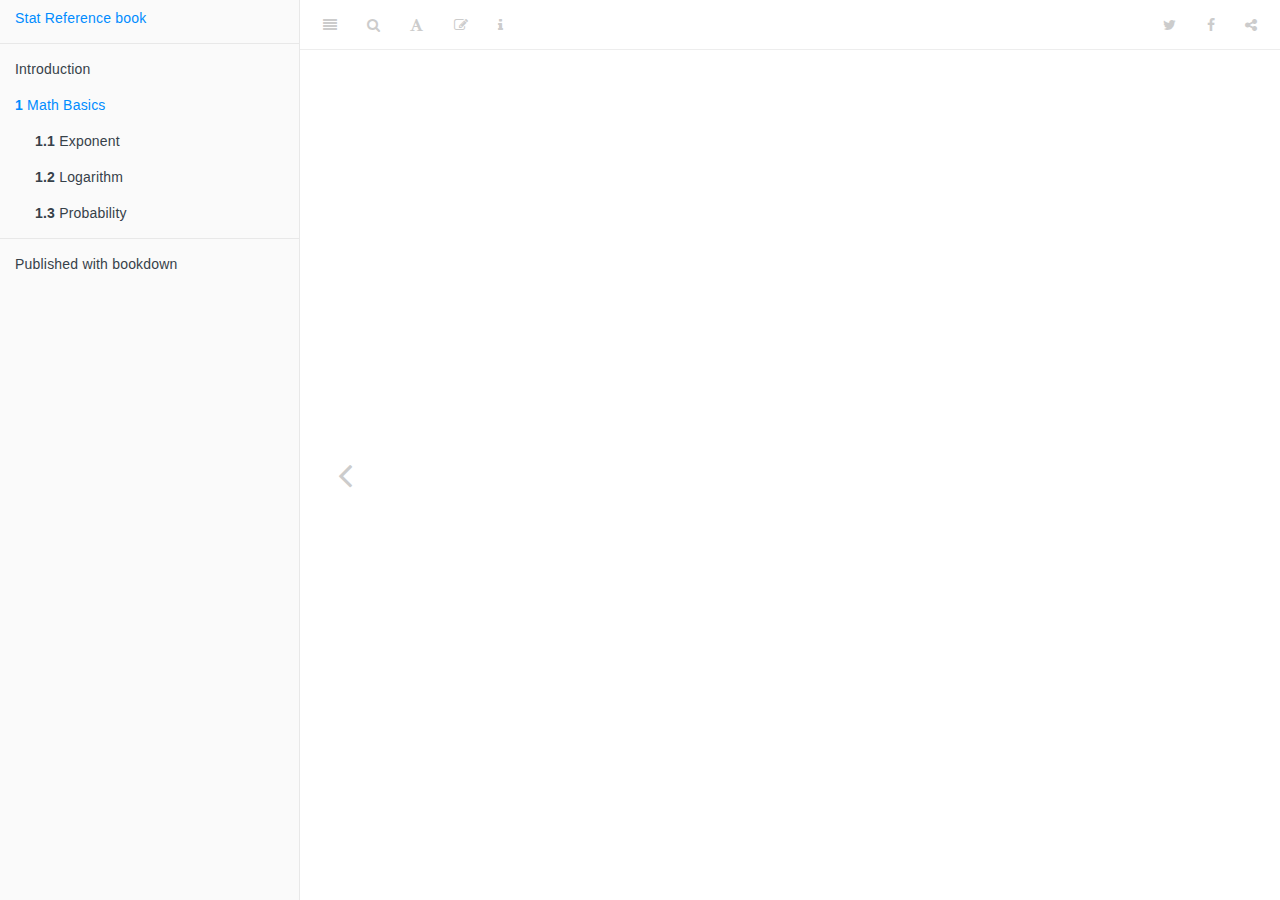
==== commit 9c36f023: "math2" ====
--- a/docs/Math-basics.html
+++ b/docs/Math-basics.html
@@ -88,7 +88,9 @@
 <li class="divider"></li>
 <li class="chapter" data-level="" data-path="index.html"><a href="index.html"><i class="fa fa-check"></i>Introduction</a></li>
 <li class="chapter" data-level="1" data-path="Math-basics.html"><a href="Math-basics.html"><i class="fa fa-check"></i><b>1</b> Math Basics</a><ul>
-<li class="chapter" data-level="1.1" data-path="Math-basics.html"><a href="Math-basics.html#probability"><i class="fa fa-check"></i><b>1.1</b> Probability</a></li>
+<li class="chapter" data-level="1.1" data-path="Math-basics.html"><a href="Math-basics.html#exponent"><i class="fa fa-check"></i><b>1.1</b> Exponent</a></li>
+<li class="chapter" data-level="1.2" data-path="Math-basics.html"><a href="Math-basics.html#logarithm"><i class="fa fa-check"></i><b>1.2</b> Logarithm</a></li>
+<li class="chapter" data-level="1.3" data-path="Math-basics.html"><a href="Math-basics.html#probability"><i class="fa fa-check"></i><b>1.3</b> Probability</a></li>
 </ul></li>
 <li class="divider"></li>
 <li><a href="https://github.com/rstudio/bookdown" target="blank">Published with bookdown</a></li>
@@ -206,8 +208,41 @@
 </p>
 <div id="Math-basics" class="section level1">
 <h1><span class="header-section-number">Chapter 1</span> Math Basics</h1>
+<div id="exponent" class="section level2">
+<h2><span class="header-section-number">1.1</span> Exponent</h2>
+<p>Rules</p>
+<ul>
+<li><span class="math inline">\(a^m a^n = a^{m+n}\)</span></li>
+<li><span class="math inline">\(\frac{a^m}{a^n} = a^{m-n}\)</span></li>
+<li><span class="math inline">\((a^m)^n = a^{mn}\)</span></li>
+<li><span class="math inline">\(a^n b^n = (ab)^n\)</span></li>
+<li><span class="math inline">\(\frac{a^n}{b^n} = \left(\frac{a}{b}\right)^n\)</span></li>
+</ul>
+<p>Special cases</p>
+<ul>
+<li><span class="math inline">\(a^1 = a\)</span></li>
+<li><span class="math inline">\(a^0 = 1, \quad a \neq 0\)</span></li>
+<li><span class="math inline">\(aa^n = a^{n+1}\)</span></li>
+<li><span class="math inline">\(1^n = 1\)</span></li>
+<li><span class="math inline">\(0^n = 0, \quad n &gt; 0\)</span></li>
+<li><span class="math inline">\(a^{-n} = \frac{1}{a^n}\)</span></li>
+</ul>
+</div>
+<div id="logarithm" class="section level2">
+<h2><span class="header-section-number">1.2</span> Logarithm</h2>
+<p><span class="math inline">\(y = \log_ax \quad \Leftrightarrow \quad a^y = x\)</span></p>
+<p>Rules</p>
+<ul>
+<li><span class="math inline">\(\log(uv) = \log u + \log v\)</span></li>
+<li><span class="math inline">\(\log\left(\frac{u}{v}\right) = \log u - \log v\)</span></li>
+<li><span class="math inline">\(\log\left(\frac{1}{v}\right) = -\log v\)</span></li>
+<li><span class="math inline">\(\log(u^r) = r \log u\)</span></li>
+</ul>
+<p>Change of base</p>
+<p><span class="math inline">\(\log_a x = \frac{\log_b x}{\log_b a}\)</span></p>
+</div>
 <div id="probability" class="section level2">
-<h2><span class="header-section-number">1.1</span> Probability</h2>
+<h2><span class="header-section-number">1.3</span> Probability</h2>
 <ul>
 <li><span class="math inline">\(\VAR{X} = 1\)</span></li>
 </ul>
